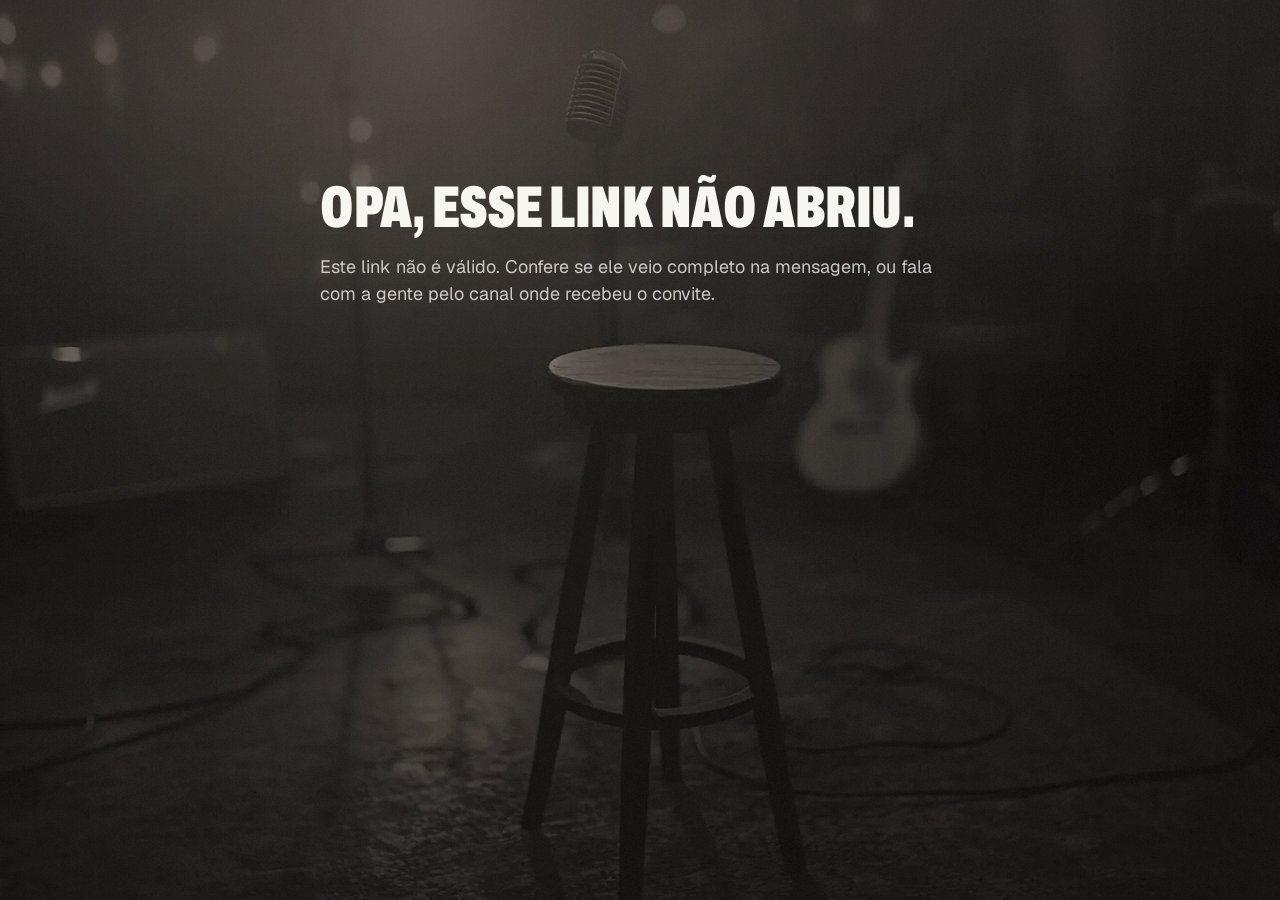
==== index.html @ 5ba31c1d "fix: folga da ultima bolha da conversa" ====
<!DOCTYPE html>
<html lang="pt-BR">
<head>
<meta charset="utf-8">
<meta name="viewport" content="width=device-width,initial-scale=1,viewport-fit=cover">
<meta name="color-scheme" content="dark">
<meta name="robots" content="noindex,nofollow">
<title>eshows · uma ferramenta nova para artistas</title>
<meta name="description" content="Estamos construindo uma ferramenta nova para artistas. E queremos que você faça parte dessa construção. Em uns 6 minutos, você conta o que faz diferença de verdade e vê o que está sendo construído.">
<meta property="og:title" content="eshows · uma ferramenta nova para artistas, construída com você">
<meta property="og:description" content="Em uns 6 minutos, você conta o que faz diferença de verdade. No final, a gente mostra o que está sendo construído.">
<meta property="og:image" content="https://octaviobcosta.github.io/clube-eshows/assets/og.jpg">
<meta property="og:type" content="website">
<link rel="icon" href="assets/eshows-icon.svg" type="image/svg+xml">
<link rel="preload" href="assets/fonts/archivo-900c.woff2" as="font" type="font/woff2" crossorigin>
<link rel="preload" href="assets/fonts/geist-var.woff2" as="font" type="font/woff2" crossorigin>
<link rel="stylesheet" href="css/setlist.css?v=20260902m">
</head>
<body class="ed">
<!--
DIREÇÃO · Setlist colada no chão do palco · sorteio impeccable seed cf518853 (scope direction, mode persuade), índice 4 da lista de 7 mundos
MUNDO: folha impressa clara (a conversa) presa com fita gaffer laranja sobre o palco escuro de um bar antes do show (a revelação). Papel, fita, marcador, carimbo. Zero degradê de cor.
PRIMEIRA DOBRA: palco de bar ao fundo, título em condensada gigante, o combinado, a folha "Set de hoje" com os cinco itens da noite e o botão de fita "Começar".
CAMINHO: cada fase é uma folha nova que cai no chão. A mini-setlist é o progresso: itens riscados a marcador, o atual com "você tá aqui".
INTERAÇÃO-ASSINATURA: escolher uma opção desenha um círculo de marcador ao redor dela. O preço chega como carimbo.
RISCO: kitsch de letra de mão. Disciplina: a folha é impressa, o manuscrito aparece no máximo quatro vezes na página.
-->
<a class="skip" href="#main">Pular pro conteúdo</a>
<main id="main">

  <section class="fase loading" id="fase-loading" aria-label="Carregando">Abrindo o seu convite…</section>

  <section class="fase on-floor" id="fase-invalid" hidden>
    <div class="wrap" style="padding:20vh 0 4rem;max-width:640px">
      <h1 class="ph ph--sect">Opa, esse link não abriu.</h1>
      <p class="body" id="invalid-msg" style="margin-top:1.2rem">Este link não é válido. Confere se ele veio completo na mensagem, ou fala com a gente pelo canal onde recebeu o convite.</p>
    </div>
  </section>

  <!-- ═══ Fase 1 · Intro ═══ -->
  <section class="fase on-floor" id="fase-intro" hidden>
    <img class="intro__brand" src="assets/eshows-logo-white-480.png?v=20260902m" alt="eshows" width="480" height="141">
    <div class="wrap intro">
      <div class="intro__text">
        <h1 class="ph ph--hero" id="intro-title">Estamos construindo uma ferramenta nova para artistas. <span class="ink-tape">E queremos que você faça parte dessa construção.</span></h1>
        <p class="body">Em uns 6 minutos, você conta o que faz diferença de verdade. No final, a gente mostra o que está sendo construído.</p>
        <div class="combinado">
          <p class="ph ph--small">Antes de começar, um combinado.</p>
          <ul class="combinado__list">
            <li>Responder não muda em nada sua conta, suas propostas nem sua posição na eshows.</li>
            <li>Isto não é uma venda. Você vai ver uma proposta em estudo e um preço. Responda o que você pensa de verdade.</li>
            <li>Isto é um produto novo, somado ao que a eshows já faz. Seus shows atuais pela plataforma continuam sem nenhuma mudança.</li>
          </ul>
          <p class="fine">Suas respostas são analisadas em conjunto, sob responsabilidade da eshows. Podemos cruzar com o histórico da sua conta na plataforma. Você pode pedir acesso ou remoção a qualquer momento. <a href="privacidade.html" target="_blank" rel="noreferrer">Aviso de privacidade completo</a>.</p>
        </div>
      </div>
      <div class="sheet" id="intro-sheet">
        <span class="tape tape--tl" aria-hidden="true"></span><span class="tape tape--tr" aria-hidden="true"></span>
        <div class="sheet__head"><span class="pk">setlist · <span id="intro-date">hoje</span></span><span class="pk num">6 min</span></div>
        <p class="ph ph--sheet">Set de hoje</p>
        <ol class="setl" aria-label="As cinco partes desta conversa">
          <li class="is-now"><span class="n">1</span><span class="t">Um combinado rápido</span></li>
          <li><span class="n">2</span><span class="t">Como funciona hoje</span></li>
          <li><span class="n">3</span><span class="t">O que a eshows está construindo</span></li>
          <li><span class="n">4</span><span class="t">O preço, e o que você acha</span></li>
          <li><span class="n">5</span><span class="t">Seu próximo passo</span></li>
        </ol>
        <div class="intro__cta"><button class="cta" id="start" type="button">Começar agora</button><span class="hand" aria-hidden="true">uns 6 min</span></div>
        <p class="fine" style="margin-top:1.2rem">Perguntas opcionais podem ser puladas. Você para quando quiser.</p>
      </div>
    </div>
  </section>

  <!-- ═══ Fases 2 e 4 · uma pergunta por folha ═══ -->
  <section class="fase" id="fase-parte" hidden>
    <aside class="side on-floor" aria-label="Onde você está no set">
      <img class="side__brand" src="assets/eshows-logo-white-480.png?v=20260902m" alt="eshows" width="480" height="141">
      <span class="pk">set de hoje</span>
      <ol class="setl" id="side-setl">
        <li><span class="n">1</span><span class="t">Um combinado rápido</span></li>
        <li><span class="n">2</span><span class="t">Como funciona hoje</span></li>
        <li><span class="n">3</span><span class="t">O que a eshows está construindo</span></li>
        <li><span class="n">4</span><span class="t">O preço, e o que você acha</span></li>
        <li><span class="n">5</span><span class="t">Seu próximo passo</span></li>
      </ol>
    </aside>
    <div class="mtop" id="mtop" aria-hidden="true"><i></i><i></i><i></i><i></i><i></i><b id="mtop-label"></b></div>
    <div class="parte">
      <div class="sheet" id="folha" aria-live="polite"></div>
      <div id="reveal" class="on-floor" hidden></div>
    </div>
  </section>

  <!-- ═══ Fase 3 · O que a eshows está construindo (mostrar, não dizer) ═══ -->
  <section class="fase on-floor conceito" id="fase-conceito" hidden>
    <div class="rev-lights" id="rev-lights" aria-hidden="true"></div>

    <!-- 1 · A conversa: hoje × com o escritório (varredura pelo scroll) -->
    <div class="rev rev--conv" id="rev-conv">
      <div class="compare" id="compare">
        <div class="wrap compare__grid">
          <div class="compare__text">
            <h2 class="ph ph--sect" id="conceito-title">Você conhece essa conversa.</h2>
            <div class="caps" id="caps">
              <p class="cap cap--before" id="cap-before"><span class="cap__tag">Hoje</span><span>Orçamento por áudio às onze da noite. E a data parada.</span></p>
              <p class="cap cap--after" id="cap-after"><span class="cap__tag cap__tag--on">Com o escritório</span><span>Link, proposta, contrato e sinal. Quem atende, negocia e fecha continua sendo você.</span></p>
            </div>
            <p class="compare__after" id="compare-after"><span class="ph ph--sect">Nunca teve uma terceira opção.</span> <span class="ph ph--sect ink-tape">A eshows está construindo a terceira.</span></p>
          </div>
          <div class="compare__phone">
            <div class="phone" id="conv-phone" role="group" aria-label="A mesma conversa, hoje e com o escritório">
              <div class="phone__screen">
                <div class="panel panel--before" id="panel-before" aria-label="Como é hoje">
                  <header class="wa"><i class="wa__back" aria-hidden="true"></i><span class="wa__avatar" aria-hidden="true">B</span><span class="wa__who"><b>Bia</b><small>online</small></span></header>
                  <div class="chat" id="chat-view"><ol class="chat__in" id="chat">
                    <li class="b in"><span>Oi! Vocês tocam em casamento? Quanto fica pra dia 17 de outubro?</span><time>22:48</time></li>
                    <li class="b out b--audio"><span class="audio" aria-label="Áudio de 47 segundos"><i class="play"></i><i class="bars"><b></b><b></b><b></b><b></b><b></b><b></b><b></b><b></b><b></b><b></b><b></b><b></b><b></b><b></b></i><em>0:47</em></span><time>23:12</time></li>
                    <li class="b in"><span>Tem algum vídeo pra eu mostrar pra noiva?</span><time>23:15</time></li>
                    <li class="b out b--file"><span class="file"><i class="doc"></i><span><b>Release_final_v3.pdf</b><small>14 MB · PDF</small></span></span><time>23:31</time></li>
                    <li class="b out"><span>e o link do youtube: youtu.be/x7Qk…</span><time>23:32</time></li>
                    <li class="b in"><span>Vou ver com ela e te aviso.</span><time>23:40</time></li>
                    <li class="sep"><span>5 dias depois</span></li>
                    <li class="b out"><span>Oi! Conseguiram ver? A data ainda tá livre</span><time>19:02 <i class="tick" aria-label="enviado, não lido"></i></time></li>
                  </ol></div>
                  <div class="wa__composer" aria-hidden="true"><span>Mensagem</span><i class="wa__mic"></i></div>
                </div>
                <div class="panel panel--after" id="panel-after" aria-label="Com o escritório">
                  <header class="esc"><img class="esc__logo" src="assets/eshows-icon.svg" alt="" width="24" height="24"><span class="esc__who"><b>Marina Vale</b><small>seu escritório</small></span><span class="esc__tag">Com o escritório</span></header>
                  <ol class="feed" id="feed">
                    <li class="fcard"><span class="fcard__k">Link do EPK enviado</span><div class="epk"><img src="assets/shots/epk.webp" alt="" loading="lazy" width="420" height="900"><div><b>Marina Vale</b><small>voz e violão · 148 shows · 4,9</small></div></div><small class="fcard__s">Bia abriu o link há 2 min</small></li>
                    <li class="fcard"><span class="fcard__k">Proposta enviada</span><div class="fcard__row"><b>Casamento Bia &amp; Tom</b><span class="chip chip--wait">aguardando</span></div><small class="fcard__s">17 out · R$ 5.200 · na faixa que você aprovou</small></li>
                    <li class="fcard"><span class="fcard__k">Contrato assinado pelas duas partes</span><div class="fcard__row"><b>No celular, em 3 minutos</b><span class="chip chip--ok">assinado</span></div><small class="fcard__s">03 set, 21:14</small></li>
                    <li class="fcard"><span class="fcard__k">Sinal em custódia</span><div class="fcard__row"><b class="num">R$ 1.560</b><span class="chip chip--ok">guardado</span></div><small class="fcard__s">libera com o show feito</small></li>
                  </ol>
                </div>
                <div class="wipe" id="wipe" aria-hidden="true"><span class="wipe__label">com o escritório</span></div>
              </div>
            </div>
          </div>
        </div>
        <p class="rev__hint" aria-hidden="true">Rola pra ver</p>
      </div>
    </div>

    <div class="rev rev--tour" id="rev-tour">
      <div class="wrap tour__head">
        <h3 class="ph ph--hero">A estrutura de quem vive de música.</h3>
        <p class="body">Seis ferramentas, um escritório. Clientes, contratos, pagamentos e os números da carreira em um lugar só. A ordem de lançamento vai ser definida pelas respostas desta pesquisa.</p>
      </div>
      <div class="tour" id="tour">
        <div class="tour__stage" id="tour-stage">
          <figure class="mock mock--phone tour__phone" style="margin:0">
            <video id="tour-video" muted loop playsinline preload="none" poster="assets/shots/epk.webp" aria-label="Tela da ferramenta"></video>
          </figure>
          <p class="tour__counter num" id="tour-counter">CH 1 / 6</p>
        </div>
        <ol class="tour__steps" id="tour-steps">
          <li class="tour__step is-on" data-shot="epk"><span class="ch">CH 1</span><h4 class="t">Perfil e marca</h4><p class="d">Seu EPK numa página: fotos, vídeos, release e repertório. Manda o link, não o PDF.</p></li>
          <li class="tour__step" data-shot="crm"><span class="ch">CH 2</span><h4 class="t">Clientes</h4><p class="d">Quem pediu preço, o que foi conversado, quanto você cobrou, quando voltar a falar.</p></li>
          <li class="tour__step" data-shot="ia"><span class="ch">CH 3</span><h4 class="t">Inteligência</h4><p class="d">Preço sugerido por tipo de evento, casas compatíveis, melhor hora de oferecer data livre.</p></li>
          <li class="tour__step" data-shot="contrato"><span class="ch">CH 4</span><h4 class="t">Contrato e pagamento</h4><p class="d">Contrato assinado no celular, sinal em custódia liberado depois do show.</p></li>
          <li class="tour__step" data-shot="numeros"><span class="ch">CH 5</span><h4 class="t">Números</h4><p class="d">Faturamento do mês, shows tocados, taxa de fechamento, previsão.</p></li>
          <li class="tour__step" data-shot="growth"><span class="ch">CH 6</span><h4 class="t">Alcance</h4><p class="d">Campanhas pra quem já contratou você. Agenda nova chega primeiro a eles.</p></li>
        </ol>
      </div>
      <!-- Sem GSAP: carrossel no celular, lista + janela no desktop -->
      <div class="wrap fallback">
        <div class="showcase" id="showcase">
          <ul class="inlist showcase__list" id="inlist" aria-label="As seis ferramentas">
            <li data-shot="epk" class="is-on"><span class="ch">CH 1</span><span><span class="t">Perfil e marca</span><span class="d">Seu EPK numa página: fotos, vídeos, release e repertório. Manda o link, não o PDF.</span></span></li>
            <li data-shot="crm"><span class="ch">CH 2</span><span><span class="t">Clientes</span><span class="d">Quem pediu preço, o que foi conversado, quanto você cobrou, quando voltar a falar.</span></span></li>
            <li data-shot="ia"><span class="ch">CH 3</span><span><span class="t">Inteligência</span><span class="d">Preço sugerido por tipo de evento, casas compatíveis, melhor hora de oferecer data livre.</span></span></li>
            <li data-shot="contrato"><span class="ch">CH 4</span><span><span class="t">Contrato e pagamento</span><span class="d">Contrato assinado no celular, sinal em custódia liberado depois do show.</span></span></li>
            <li data-shot="numeros"><span class="ch">CH 5</span><span><span class="t">Números</span><span class="d">Faturamento do mês, shows tocados, taxa de fechamento, previsão.</span></span></li>
            <li data-shot="growth"><span class="ch">CH 6</span><span><span class="t">Alcance</span><span class="d">Campanhas pra quem já contratou você. Agenda nova chega primeiro a eles.</span></span></li>
          </ul>
          <div class="showcase__stage">
            <figure class="mock mock--phone" id="mock" style="margin:0">
              <div class="mock__bar" aria-hidden="true"><i></i><i></i><i></i></div>
              <video id="mock-video" muted loop playsinline preload="none" poster="assets/shots/epk.webp" aria-label="Tela da ferramenta"></video>
              <button class="mock__zoom" id="zoom" type="button">Ampliar</button>
            </figure>
          </div>
        </div>
        <div class="carousel" id="carousel" hidden aria-label="As seis ferramentas"></div>
      </div>
    </div>

    <!-- 3 · As regras da casa: uma folha -->
    <div class="rev rev--regras" id="rev-regras">
      <div class="wrap">
        <div class="sheet sheet--l regras" id="regras">
          <span class="tape tape--tl" aria-hidden="true"></span><span class="tape tape--tr" aria-hidden="true"></span>
          <div class="sheet__head"><span class="pk">regras da casa</span></div>
          <p class="ph ph--sheet">Sua carreira, do seu jeito.</p>
          <ol class="setl regras__list">
            <li><span class="n">1</span><span class="t">Você define o preço</span></li>
            <li><span class="n">2</span><span class="t">Você escolhe o evento</span></li>
            <li><span class="n">3</span><span class="t">Você fala com o cliente</span></li>
            <li><span class="n">4</span><span class="t">O que você fechar é seu</span></li>
          </ol>
          <p class="ph ph--sheet regras__pledge">A gente monta a estrutura. <span class="ink-tape">Você fecha.</span></p>
          <!-- Caixa normal de propósito: em caixa alta o par "Agente" / "A gente" perde a distinção que carrega a frase. -->
          <p class="pledge regras__p"><b>Agente</b> traz e <span class="strike">leva um pedaço<svg class="strike__svg" viewBox="0 0 100 10" preserveAspectRatio="none" aria-hidden="true"><path d="M2,6 C20,3 40,8 60,5 S90,4 98,6" pathLength="1"/></svg></span>.</p>
          <p class="pledge regras__p"><b>A gente</b> monta e <span class="hl-anim">não leva nada</span>.</p>
        </div>
      </div>
    </div>

    <!-- 4 · Planos -->
    <div class="rev rev--planos" id="rev-planos">
      <div class="wrap">
        <h2 class="ph ph--sect">Os dois planos, lado a lado.</h2>
        <p class="body" style="margin-top:.8rem">Os dois planos têm o escritório completo. A diferença do Assistido é gente da eshows dentro da sua operação.</p>
        <div class="plans" id="plans">
          <article class="plan plan--solo" tabindex="0" data-plan="solo">
            <span class="tape tape--tl tape--dark" aria-hidden="true"></span>
            <h3 class="plan__name">Solo</h3>
            <p class="plan__tag">Operação própria.</p>
            <ul class="plan__list">
              <li><span>As seis ferramentas do escritório</span></li>
              <li><span>Implantação: você monta, no seu ritmo</span></li>
              <li><span>Campanhas de divulgação: você cria e roda</span></li>
              <li><span>Contatos: os que suas campanhas gerarem</span></li>
              <li><span>Suporte: canal de ajuda da eshows</span></li>
              <li class="no"><span>Prestação de contas das campanhas</span></li>
              <li class="no"><span>Revisão de rota com a eshows</span></li>
            </ul>
          </article>
          <article class="plan plan--assist" tabindex="0" data-plan="assist">
            <span class="tape tape--tl" aria-hidden="true"></span><span class="tape tape--tr" aria-hidden="true"></span>
            <h3 class="plan__name">Assistido</h3>
            <p class="plan__tag">Implantação e campanhas com a eshows dentro da sua operação.</p>
            <p class="plan__slots">30 vagas na primeira turma</p>
            <ul class="plan__list">
              <li><span>As seis ferramentas do escritório</span></li>
              <li><span>Implantação feita junto com a eshows</span></li>
              <li><span><span class="hl">Campanhas gerenciadas pela eshows</span>, com um fundo de mídia mirando corporativo e evento social</span></li>
              <li><span>Contatos qualificados entregues no seu escritório a cada ciclo</span></li>
              <li><span>Prestação de contas: custo, alcance e resultado de cada ciclo, abertos pra você</span></li>
              <li><span>Suporte com prioridade, com quem acompanha sua operação de perto</span></li>
              <li><span>Revisão de rota: você e a eshows revisam os números e ajustam juntos</span></li>
            </ul>
            <span class="hand" aria-hidden="true">Não é pra todo mundo. Mas pode ser pra você.</span>
          </article>
        </div>
        <p class="fine" style="margin-top:1.4rem;max-width:62ch">Contato qualificado: pessoa ou empresa identificada, com necessidade real, que aceita conversar dentro de uma faixa de preço aprovada por você. Não é show garantido.</p>
        <p class="fine" style="margin-top:.5rem;max-width:62ch">Valores em estudo para o lançamento. O que está firmado: mensalidade fixa, sem percentual sobre o cachê, sem volume garantido de shows.</p>
      </div>
    </div>

    <!-- 5 · Perguntas honestas + continuar -->
    <div class="rev rev--faq" id="rev-faq">
      <div class="wrap">
        <h2 class="ph ph--sect">Perguntas honestas.</h2>
        <div class="faq" style="margin-top:1rem">
          <details><summary>A eshows vai me arrumar shows?</summary><p>Não é essa a promessa. O escritório existe para você conseguir e administrar seus próprios shows. As campanhas gerenciadas do Assistido trazem contatos para o seu escritório, mas quem atende, negocia e fecha é você.</p></details>
          <details><summary>A eshows fica com parte do cachê?</summary><p>Não. A cobrança é uma mensalidade fixa. Sem percentual, sem taxa por show.</p></details>
          <details><summary>E os meus shows de bares e restaurantes?</summary><p>Continuam exatamente como são hoje. O escritório é um produto novo, somado ao que a eshows já faz: nada muda nos shows que você fecha pela plataforma nem no app gratuito.</p></details>
          <details><summary>As seis ferramentas ficam prontas no lançamento?</summary><p>A lista do primeiro dia sai desta pesquisa: o que a base mais precisa entra primeiro. Quem está na primeira turma recebe essa lista antes de pagar qualquer coisa.</p></details>
          <details><summary>A eshows vira meu empresário?</summary><p>Não. Quem tem empresário, agente ou escritório segue com eles numa boa. A proposta é dar estrutura e controle a você, sem substituir ninguém.</p></details>
        </div>
        <div class="sheet sheet--l rev__cta">
          <span class="tape tape--tl" aria-hidden="true"></span>
          <p class="ph ph--sheet">Agora, a sua parte.</p>
          <p class="body" style="margin-top:.6rem">Faltam 7 perguntas. Aí vem o preço, e o que você acha dele.</p>
          <div class="intro__cta"><button class="cta" id="to-parte2" type="button">Continuar</button></div>
        </div>
      </div>
    </div>
  </section>

  <!-- ═══ Fase 5 · Seu próximo passo ═══ -->
  <section class="fase bis" id="fase-bis" hidden>
    <div class="wrap" style="padding:clamp(3rem,10vh,7rem) 0 5rem">
      <div class="sheet" id="bis-sheet">
        <span class="tape tape--tl" aria-hidden="true"></span><span class="tape tape--tr" aria-hidden="true"></span>
        <div id="bis-form">
          <h2 class="ph ph--sheet">Entra na primeira turma.</h2>
          <p class="body" style="margin-top:.8rem">Sem compromisso e sem pagamento agora. A gente está chamando 30 artistas para construir isso junto. Deixa seu WhatsApp e escolhe como prefere seguir.</p>
          <form class="form" id="contact-form" novalidate>
            <div class="field"><label for="c-name">Nome do projeto</label><input class="input" id="c-name" name="name" type="text" maxlength="120" autocomplete="name" required></div>
            <div class="field"><label for="c-wa">Seu WhatsApp</label><input class="input" id="c-wa" name="whatsapp" type="tel" inputmode="tel" autocomplete="tel" placeholder="(31) 9 9999-9999" maxlength="20" required></div>
            <ul class="opts" role="radiogroup" aria-label="Como prefere seguir" id="c-purpose">
              <li role="radio" tabindex="0" aria-checked="true" data-value="meeting">Quero uma conversa de 15 minutos como membro fundador</li>
              <li role="radio" tabindex="0" aria-checked="false" data-value="updates">Só me avisa quando lançar</li>
            </ul>
            <label class="check"><input type="checkbox" id="c-privacy" required><span>Li o <a href="privacidade.html" target="_blank" rel="noreferrer">aviso de privacidade</a>. Meu contato fica separado das respostas.</span></label>
            <p class="err" id="c-err" hidden></p>
            <div class="nav" style="border-top:0;padding-top:0"><span class="fine">Entrar na lista não muda sua conta e não garante acesso.</span><button class="cta" type="submit" id="c-send">Entrar na lista</button></div>
          </form>
        </div>
        <div id="bis-done" hidden>
          <h2 class="ph ph--sheet">Fechado.</h2>
          <p class="body" style="margin-top:.8rem" id="bis-done-msg">A gente te chama pelo WhatsApp pra marcar a conversa. Obrigado por fazer parte dessa construção.</p>
          <span class="hand" style="display:block;margin-top:1rem" aria-hidden="true">a gente te chama</span>
        </div>
      </div>
    </div>
  </section>

  <!-- ═══ Saída (portões) ═══ -->
  <section class="fase saida" id="fase-saida" hidden>
    <div class="wrap" style="padding:clamp(3rem,10vh,7rem) 0 5rem">
      <div class="sheet sheet--r" id="saida-sheet">
        <span class="tape tape--tl" aria-hidden="true"></span>
        <div id="saida-form">
          <h2 class="ph ph--sheet">Obrigado pelas respostas.</h2>
          <p class="body" style="margin-top:.8rem">Elas vão ser usadas para decidir o que construir primeiro. Nada muda na sua conta eshows.</p>
          <p class="q q--sm" id="saida-q" style="margin-top:1.4rem"></p>
          <textarea class="input" id="saida-text" maxlength="300" placeholder="Opcional. Uma frase já ajuda." aria-labelledby="saida-q"></textarea>
          <div class="nav"><span></span><button class="cta cta--ghost" type="button" id="saida-send">Enviar e sair</button></div>
        </div>
        <div id="saida-done" hidden>
          <h2 class="ph ph--sheet">Valeu.</h2>
          <p class="body" style="margin-top:.8rem">Pode fechar a página. Se mudar de ideia, o link continua valendo.</p>
        </div>
      </div>
    </div>
  </section>
</main>

<dialog class="lightbox" id="lightbox" aria-label="Tela ampliada">
  <button class="close" id="lightbox-close" type="button">Fechar</button>
  <figure class="mock" style="margin:0"><div class="mock__bar" aria-hidden="true"><i></i><i></i><i></i></div><video id="lightbox-video" muted loop playsinline controls></video></figure>
</dialog>

<script src="js/api.js?v=20260902m"></script>
<script src="js/questions.js?v=20260902m"></script>
<script src="js/runner.js?v=20260902m"></script>
<script src="js/phases.js?v=20260902m"></script>
<script src="js/app.js?v=20260902m" defer></script>
<script>(function(){function add(src,cb){var t=document.createElement("script");t.src=src;if(cb)t.onload=cb;document.head.appendChild(t)}add("vendor/gsap.min.js",function(){add("vendor/ScrollTrigger.min.js");add("vendor/SplitText.min.js")})})();</script>
</body>
</html>
---- css/setlist.css ----
/* ═══════════════════════════════════════════════════════════════════════
   Escritório Digital · LP de pesquisa e revelação · design system "Setlist"
   Mundo: uma folha impressa colada com fita gaffer no chão do palco.
   Papel claro (a conversa) sobre chão escuro (o palco). Zero degradê de cor.
   Fontes: Archivo (display, condensada), Geist (corpo), Just Another Hand (marcador, ≤4 usos).
   ═══════════════════════════════════════════════════════════════════════ */

/* ── fontes locais (preload no HTML) ────────────────────────────────────── */
@font-face{font-family:'Archivo';font-style:normal;font-weight:900;font-stretch:64%;font-display:swap;src:url("../assets/fonts/archivo-900c.woff2") format("woff2");unicode-range:U+0000-00FF,U+0131,U+0152-0153,U+02BB-02BC,U+02C6,U+02DA,U+02DC,U+2000-206F,U+20AC,U+2190-2193,U+2212}
@font-face{font-family:'Archivo';font-style:normal;font-weight:900;font-stretch:64%;font-display:swap;src:url("../assets/fonts/archivo-latin-ext-900-64.woff2") format("woff2");unicode-range:U+0100-02BA,U+02BD-02C5,U+02C7-02CC,U+02CE-02D7,U+02DD-02FF,U+1E00-1E9F,U+1EF2-1EFF,U+2020,U+20A0-20AB,U+20AD-20C0}
@font-face{font-family:'Geist';font-style:normal;font-weight:400 800;font-display:swap;src:url("../assets/fonts/geist-var.woff2") format("woff2");unicode-range:U+0000-00FF,U+0131,U+0152-0153,U+02BB-02BC,U+02C6,U+02DA,U+02DC,U+2000-206F,U+20AC,U+2190-2193,U+2212}
@font-face{font-family:'Geist';font-style:normal;font-weight:400 800;font-display:swap;src:url("../assets/fonts/geist-latin-ext-400-800.woff2") format("woff2");unicode-range:U+0100-02BA,U+02BD-02C5,U+02C7-02CC,U+02CE-02D7,U+02DD-02FF,U+1E00-1E9F,U+1EF2-1EFF,U+2020,U+20A0-20AB,U+20AD-20C0}
@font-face{font-family:'Just Another Hand';font-style:normal;font-weight:400;font-display:swap;src:url("../assets/fonts/hand-sub.woff2") format("woff2")}

:root{
  --floor:#0F0D0C; --floor2:#1A1614; --floor-hi:#26211E;
  --paper:#F8F6F1; --paper-dim:#E9E5DD; --toner:#141210; --toner-2:#3A342F; --toner-3:#6A635B; --toner-4:#9B948B;
  --tape:#f05a28; --tape-hover:#e35322; --marker:#d63d15; --hl:#fbaf3f;
  --ok:#1a7f55; --danger:#a32a14;
  --hair:rgba(20,18,16,.14); --hair-floor:rgba(248,246,241,.14);
  --on-floor:rgba(248,246,241,.78); --on-floor-dim:rgba(248,246,241,.55);
  --ease:cubic-bezier(.23,1,.32,1); --ease-back:cubic-bezier(.16,1,.3,1);
  --tilt:-1.2deg;
  --side-w:clamp(280px,30vw,380px);
  --r-sheet:.2rem; --r-opt:.5rem;
  --sheet-pad:clamp(1.4rem,3.4vw,2.6rem);
  --font-display:Archivo,"Arial Narrow","Roboto Condensed",sans-serif;
  --font-body:Geist,system-ui,-apple-system,"Segoe UI",sans-serif;
  --font-hand:"Just Another Hand","Permanent Marker",cursive;
}

/* ── reset próprio (a página é standalone) ─────────────────────────────── */
.ed,.ed *,.ed *::before,.ed *::after{box-sizing:border-box}
html{color-scheme:dark;scrollbar-color:#3A332E var(--floor);-webkit-text-size-adjust:100%}
body.ed{margin:0;min-height:100svh;background:var(--floor);color:var(--paper);font-family:var(--font-body);font-size:1rem;line-height:1.5;-webkit-font-smoothing:antialiased;text-rendering:optimizeLegibility;overflow-x:clip}
.ed ::selection{background:var(--hl);color:var(--toner)}
:where(.ed) button,:where(.ed) input,:where(.ed) textarea{font:inherit;color:inherit}
:where(.ed) button{cursor:pointer;border:0;background:none;padding:0}
:where(.ed) img,:where(.ed) video{display:block;max-width:100%}
:where(.ed) p{margin:0}
:where(.ed) ul,:where(.ed) ol{margin:0;padding:0;list-style:none}
.ed :focus-visible{outline:2px solid var(--hl);outline-offset:3px;border-radius:var(--r-sheet)}
.ed .sheet :focus-visible,.ed .plan :focus-visible{outline-color:var(--toner)}
.ed a{color:inherit;text-decoration:underline;text-decoration-thickness:1px;text-underline-offset:.16em}

/* ── o chão ─────────────────────────────────────────────────────────────── */
body.ed::before{content:"";position:fixed;inset:0;z-index:-2;
  background:linear-gradient(180deg,rgba(38,33,30,.55) 0%,rgba(15,13,12,0) 42%,rgba(15,13,12,.55) 100%),
             url("../assets/floor/palco.webp") center/cover no-repeat,var(--floor);
  transition:filter .6s var(--ease)}
body.ed::after{content:"";position:fixed;inset:0;z-index:-1;pointer-events:none;
  background:url("../assets/grain.png") 0 0/128px 128px repeat;opacity:.09;mix-blend-mode:screen}
body.ed.lights-down::before{filter:brightness(.55) saturate(.8)}
@media (max-width:760px){body.ed::before{background-image:linear-gradient(180deg,rgba(38,33,30,.55),rgba(15,13,12,0) 42%,rgba(15,13,12,.55)),url("../assets/floor/palco-mobile.webp")}}

/* ── tipografia ─────────────────────────────────────────────────────────── */
.ph{font-family:var(--font-display);font-stretch:64%;font-weight:900;text-transform:uppercase;line-height:.92;letter-spacing:-.005em;text-wrap:balance;margin:0}
.ph--hero{font-size:clamp(2.6rem,5.2vw,4.6rem)}
.ph--sect{font-size:clamp(2.2rem,4.6vw,3.8rem)}
.ph--sheet{font-size:clamp(2rem,3.6vw,3rem)}
.ph .ink-tape,.ph.ink-tape{color:var(--tape)}
.pk{font-family:var(--font-body);font-weight:600;font-size:.78rem;letter-spacing:.12em;text-transform:uppercase;color:var(--toner-3)}
.on-floor .pk{color:var(--on-floor-dim)}
.hand{font-family:var(--font-hand);font-weight:400;text-transform:none;letter-spacing:0;line-height:1;font-size:1.6em;color:var(--marker)}
.hl{background:linear-gradient(transparent 14%,var(--hl) 14%,var(--hl) 86%,transparent 86%);padding:0 .12em;box-decoration-break:clone;-webkit-box-decoration-break:clone;color:var(--toner)}
.body{font-size:clamp(1rem,1.1vw + .5rem,1.125rem);line-height:1.5;color:var(--toner-2);max-width:62ch}
.on-floor .body{color:var(--on-floor)}
.fine{font-size:.85rem;line-height:1.45;color:var(--toner-3)}
.on-floor .fine{color:var(--on-floor-dim)}
.num{font-variant-numeric:tabular-nums}
/* dentro do papel, a tinta volta a ser toner mesmo em seções sobre o chão */
.ed .sheet .pk,.ed .plan .pk,.ed .sheet .plan__slots{color:var(--toner-3)}
.ed .sheet .body,.ed .plan .body{color:var(--toner-2)}
.ed .sheet .fine,.ed .plan .fine{color:var(--toner-3)}
.ed [tabindex="-1"]:focus-visible{outline:none}

/* ── fases ──────────────────────────────────────────────────────────────── */
.fase{min-height:100svh;position:relative}
.fase[hidden]{display:none}
.wrap{width:min(100% - 2*clamp(16px,4vw,48px),1180px);margin-inline:auto}
.on-floor{color:var(--paper)}
.skip{position:absolute;left:-999px;top:0}
.skip:focus{left:1rem;top:1rem;background:var(--paper);color:var(--toner);padding:.5rem .8rem;z-index:50}

/* ── a folha ────────────────────────────────────────────────────────────── */
.sheet{position:relative;background:var(--paper);color:var(--toner);padding:var(--sheet-pad);border-radius:var(--r-sheet);
  box-shadow:0 1.6rem 3rem -1rem rgba(0,0,0,.6),0 .3rem .6rem rgba(0,0,0,.35);
  transform:rotate(var(--tilt));transform-origin:50% 0;
  background-image:url("../assets/paper.png");background-size:128px 128px;background-blend-mode:multiply}
.sheet--flat{--tilt:0deg}
.sheet--r{--tilt:.8deg}
.sheet--l{--tilt:-.8deg}
.sheet__head{display:flex;justify-content:space-between;align-items:baseline;gap:1rem;padding-bottom:.6rem;border-bottom:1px solid var(--hair);margin-bottom:1.2rem}
.tape{position:absolute;height:1.35rem;width:22%;min-width:64px;max-width:150px;background:var(--tape);opacity:.97;pointer-events:none;
  clip-path:polygon(2% 0,98% 6%,100% 92%,97% 100%,3% 96%,0 10%);box-shadow:0 .12rem .25rem rgba(0,0,0,.3)}
.tape--tl{left:6%;top:-.6rem;transform:rotate(-7deg)}
.tape--tr{right:6%;top:-.5rem;transform:rotate(5deg)}
.tape--dark{background:#26221F}

/* ── setlist (progresso) ────────────────────────────────────────────────── */
.setl{margin-top:.6rem}
.setl li{display:grid;grid-template-columns:1.7em minmax(0,1fr);gap:.55em;align-items:baseline;padding:.5em 0;border-bottom:1px solid var(--hair);
  font-family:var(--font-display);font-stretch:64%;font-weight:900;text-transform:uppercase;font-size:clamp(1.15rem,1.4vw + .5rem,1.55rem);line-height:1;position:relative}
.setl li .n{color:var(--toner-4);font-weight:700}
.setl li.is-done{color:var(--toner-4)}
.setl li.is-done .t{text-decoration:line-through;text-decoration-color:var(--marker);text-decoration-thickness:.11em}
.setl li.is-now .t{color:var(--toner)}
.setl li.is-now{padding-right:5.6em}
.setl li.is-now::after{content:"← você tá aqui";position:absolute;right:0;top:50%;transform:translateY(-50%);font-family:var(--font-hand);font-weight:400;text-transform:none;letter-spacing:0;font-size:.82em;color:var(--marker);white-space:nowrap}
@media (max-width:480px){.setl li.is-now{padding-right:0}.setl li.is-now::after{position:static;transform:none;grid-column:2;display:block;margin-top:.3em}}
.side{position:fixed;left:0;top:0;bottom:0;width:var(--side-w);padding:2.4rem 2rem 2rem;border-right:1px solid var(--hair-floor);display:flex;flex-direction:column;gap:1rem}
.side .setl li{color:var(--on-floor-dim);border-bottom-color:var(--hair-floor);font-size:clamp(1rem,1.15vw,1.25rem)}
.side .setl li .n{color:rgba(248,246,241,.4)}
.side .setl li.is-now .t{color:var(--paper)}
.side .setl li.is-now::after{content:"→";left:-1.25em;right:auto;top:50%;transform:translateY(-50%);color:var(--tape);font-size:1em;line-height:1}
.side .setl li.is-done{color:rgba(248,246,241,.35)}
.side .setl li.is-done .t{text-decoration-color:var(--tape)}
.side__brand{height:1.4rem;width:auto;align-self:flex-start;flex:none;object-fit:contain;opacity:.9;margin-bottom:.4rem}
.mtop{display:none}
@media (max-width:960px){
  .side{display:none}
  .mtop{position:sticky;top:0;z-index:20;display:flex;gap:.35rem;align-items:center;padding:calc(.8rem + env(safe-area-inset-top)) 1rem .8rem;background:rgba(15,13,12,.85);backdrop-filter:blur(6px)}
  .mtop i{flex:1;height:4px;background:var(--hair-floor);border-radius:2px;overflow:hidden;position:relative}
  .mtop i::before{content:"";position:absolute;inset:0;background:var(--tape);transform:scaleX(0);transform-origin:left center;transition:transform .3s var(--ease)}
  .mtop i.is-done::before{transform:scaleX(1)}
  .mtop i.is-now::before{transform:scaleX(.5)}
  .mtop b{font-weight:600;font-size:.78rem;letter-spacing:.1em;text-transform:uppercase;color:var(--on-floor);margin-left:.5rem;white-space:nowrap}
}

/* ── perguntas ──────────────────────────────────────────────────────────── */
.q{font-weight:600;font-size:clamp(1.35rem,1.6vw + .7rem,1.75rem);line-height:1.25;letter-spacing:-.01em;margin:0 0 .9rem;text-wrap:balance;color:var(--toner)}
.help{font-size:.95rem;color:var(--toner-3);margin:-.4rem 0 1rem}
.q--sm{font-size:1.25rem}
.opts{display:grid;gap:.55rem}
.opts > li{position:relative;display:flex;align-items:center;gap:.7rem;min-height:52px;padding:.75rem .95rem;border:1.5px solid rgba(20,18,16,.32);border-radius:var(--r-opt);
  font-size:1.05rem;line-height:1.3;color:var(--toner);cursor:pointer;user-select:none;transition:border-color .15s var(--ease),transform .15s var(--ease)}
.opts > li::before{content:"";flex:none;width:1rem;height:1rem;border:1.5px solid rgba(20,18,16,.5);border-radius:50%;background:transparent;transition:background .15s var(--ease)}
.opts--multi > li::before{border-radius:.2rem}
@media (hover:hover){.opts > li:hover{border-color:var(--toner);transform:translateX(2px)}}
.opts > li[aria-checked="true"]{border-color:var(--toner)}
.opts > li[aria-checked="true"]::before{background:var(--toner);border-color:var(--toner)}
.opts--multi > li[aria-checked="true"]::before{background:var(--toner) url("data:image/svg+xml;utf8,<svg xmlns='http://www.w3.org/2000/svg' viewBox='0 0 16 16'><path d='M3 8.5l3 3 7-7' fill='none' stroke='%23F8F6F1' stroke-width='2.2' stroke-linecap='round' stroke-linejoin='round'/></svg>") center/80% no-repeat}
.opts > li[aria-disabled="true"]{opacity:.45;cursor:not-allowed}
.opts--row{grid-template-columns:repeat(auto-fit,minmax(120px,1fr))}
.ring{position:absolute;pointer-events:none;overflow:visible}
.ring path{fill:none;stroke:var(--toner);stroke-width:2.6;stroke-linecap:round;stroke-linejoin:round}
.opts > li[aria-checked="true"]{z-index:1}
.field{display:grid;gap:.4rem;margin-bottom:.9rem}
.field label{font-weight:600;font-size:.95rem;color:var(--toner-2)}
.input{width:100%;min-height:52px;padding:.7rem .95rem;border:1.5px solid rgba(20,18,16,.4);border-radius:var(--r-opt);background:transparent;color:var(--toner);caret-color:var(--toner);font-size:1.05rem;transition:border-color .15s}
.input:focus{border-color:var(--toner);outline:none}
.input::placeholder{color:var(--toner-4)}
.input--money{padding-left:2.6rem}
.input[type=number]{appearance:textfield;-moz-appearance:textfield}
.input[type=number]::-webkit-inner-spin-button,.input[type=number]::-webkit-outer-spin-button{-webkit-appearance:none;margin:0}
.money{position:relative}
.money::before{content:"R$";position:absolute;left:.95rem;top:50%;transform:translateY(-50%);font-weight:600;color:var(--toner-3)}
textarea.input{min-height:6rem;resize:vertical;line-height:1.45}
.dual{display:grid;gap:1.2rem}
.dual__label{font-weight:600;font-size:.95rem;color:var(--toner-3);margin-bottom:.45rem}
.nav{display:flex;justify-content:space-between;align-items:center;gap:1rem;margin-top:1.4rem;padding-top:1rem;border-top:1px solid var(--hair)}
.nav__count{font-size:.85rem;color:var(--toner-3);font-variant-numeric:tabular-nums}
.nav__auto{font-size:.85rem;color:var(--toner-4)}
.link-btn{background:none;border:0;padding:.5rem 0;color:var(--toner-3);font-weight:600;font-size:.95rem;text-decoration:underline;text-underline-offset:.16em;cursor:pointer}
.link-btn:hover{color:var(--toner)}
.err{color:var(--danger);font-size:.85rem;margin-top:.5rem}

/* ── botões: fita gaffer ────────────────────────────────────────────────── */
.cta{display:inline-flex;align-items:center;justify-content:center;min-height:52px;padding:.75rem 1.6rem .7rem;background:var(--tape);color:var(--toner);
  font-family:var(--font-display);font-stretch:66%;font-weight:900;text-transform:uppercase;font-size:clamp(1.25rem,1.2vw + .6rem,1.55rem);letter-spacing:.02em;line-height:1;
  clip-path:polygon(1% 0,99% 4%,100% 94%,98% 100%,2% 97%,0 8%);transform:rotate(-1deg);transition:background .15s var(--ease),transform .15s var(--ease)}
.cta:hover{background:var(--tape-hover);transform:rotate(-1deg) translateY(-1px)}
.cta:active{transform:rotate(-1deg) translateY(1px)}
.cta[disabled]{opacity:.5;cursor:not-allowed}
.cta--ghost{background:transparent;color:var(--toner);border:1.5px solid var(--toner);clip-path:none;transform:none;font-weight:900;font-size:1.1rem;padding:.7rem 1.2rem}
.cta--ghost:hover{background:rgba(20,18,16,.06);transform:none}
.on-floor .cta--ghost{color:var(--paper);border-color:var(--paper)}
.on-floor .cta--ghost:hover{background:rgba(248,246,241,.08)}

/* ── intro ──────────────────────────────────────────────────────────────── */
.intro{display:grid;grid-template-columns:minmax(0,1.1fr) minmax(300px,460px);gap:clamp(2rem,6vw,6rem);align-items:center;min-height:100svh;padding:clamp(3rem,8vh,6rem) 0 3rem}
.intro__brand{position:absolute;top:1.4rem;right:clamp(16px,4vw,48px);height:1.6rem;width:auto;object-fit:contain;opacity:.92}
.intro__text{display:grid;gap:1.4rem;align-content:center}
.ph--small{font-size:clamp(1.4rem,1.6vw + .5rem,1.9rem)}
.combinado{display:grid;gap:.8rem;margin-top:.6rem;padding-top:1.2rem;border-top:1px solid var(--hair-floor);max-width:60ch}
.combinado__list{display:grid;gap:.55rem}
.combinado__list li{position:relative;padding-left:1.4rem;color:var(--on-floor);font-size:.98rem;line-height:1.45}
.combinado__list li::before{content:"";position:absolute;left:0;top:.62em;width:.7rem;height:.16rem;background:var(--tape)}
.combinado .fine{color:var(--on-floor-dim)}
.intro .sheet{max-width:460px}
.intro__cta{display:flex;align-items:center;gap:1rem;margin-top:1.6rem;flex-wrap:wrap}
@media (max-width:860px){
  .intro{grid-template-columns:1fr;gap:1.6rem;padding-top:4.6rem;align-content:start}
  .intro__brand{top:1rem;height:1.4rem}
  .intro .sheet{max-width:none}
  .combinado{margin-top:.2rem}
  .ph--hero{font-size:clamp(2.5rem,11vw,3.6rem)}
}

/* ── área da pergunta ───────────────────────────────────────────────────── */
.parte{min-height:100svh;padding:clamp(1.2rem,4vh,3rem) 0 4rem}
@media (min-width:961px){.parte{padding-left:calc(var(--side-w) + clamp(2rem,4vw,4rem));padding-right:clamp(2rem,4vw,4rem)}}
.parte .sheet{max-width:640px;margin-inline:auto;view-transition-name:sheet}
@media (max-width:960px){.parte{padding-inline:clamp(12px,3.5vw,24px);padding-bottom:1.5rem}.parte .sheet{margin-top:.8rem;min-height:calc(100svh - 6.5rem);display:flex;flex-direction:column}.parte .sheet .nav{margin-top:auto}.parte .sheet[hidden]{display:none}}
.sheet__setl{display:none}
@media (max-width:960px){.sheet__setl{display:block;margin-top:1.6rem;padding-top:1rem;border-top:1px solid var(--hair)}.sheet__setl .setl li{font-size:.95rem;padding:.35em 0}.sheet__setl .setl li.is-now::after{font-size:.9em}}

/* ── bumper ─────────────────────────────────────────────────────────────── */
.bumper{position:fixed;inset:0;z-index:40;display:grid;place-items:center;padding:1.5rem;background:rgba(15,13,12,.72)}
.bumper .sheet{width:min(92vw,520px);animation:drop .45s var(--ease-back) both}
.bumper .ph{font-size:clamp(2.4rem,8vw,4.2rem)}

/* ── revelação: luz de palco ────────────────────────────────────────────── */
.conceito{padding:clamp(4rem,10vh,7rem) 0 5rem;display:grid;gap:clamp(4rem,10vh,8rem)}
.conceito>*{min-width:0}
.showcase{display:grid;grid-template-columns:minmax(0,5fr) minmax(0,7fr);gap:clamp(2rem,5vw,5rem);align-items:start}
.showcase__list{display:grid;align-content:start}
.inlist li{display:grid;grid-template-columns:2.4rem minmax(0,1fr);gap:.8rem;padding:1rem 0;border-bottom:1px solid var(--hair-floor);align-items:baseline;cursor:pointer;transition:border-color .2s}
.inlist li .ch{font-weight:600;font-size:.78rem;letter-spacing:.1em;color:var(--on-floor-dim)}
.inlist li .t{font-family:var(--font-display);font-stretch:64%;font-weight:900;text-transform:uppercase;font-size:clamp(1.4rem,2vw,1.9rem);line-height:1;color:var(--on-floor);transition:color .2s}
.inlist li .d{display:block;color:var(--on-floor-dim);font-size:.95rem;margin-top:.35rem;max-width:44ch}
.inlist li.is-on{border-bottom-color:var(--tape)}
.inlist li.is-on .t{color:var(--tape)}
.showcase__stage{position:sticky;top:8vh;display:grid;justify-items:center;gap:1rem}
.mock{position:relative;width:100%;max-width:820px;background:#1E1A17;border:1px solid var(--hair-floor);border-radius:.7rem;overflow:hidden;box-shadow:0 2rem 4rem -1.2rem rgba(0,0,0,.7),0 .4rem .8rem rgba(0,0,0,.35)}
.mock__bar{height:1.5rem;background:#2A2521;display:flex;gap:.35rem;align-items:center;padding:0 .7rem}
.mock__bar i{width:.55rem;height:.55rem;border-radius:50%;background:#4A423C}
.mock video,.mock img{width:100%;height:auto;aspect-ratio:1280/800;object-fit:cover;background:#0e0b0a}
.mock--phone{max-width:300px;border-radius:2.2rem;border:.32rem solid #2B2622;background:#000}
.mock--phone .mock__bar{display:none}
.mock--phone video,.mock--phone img{aspect-ratio:420/900;border-radius:1.8rem}
.mock__zoom{position:absolute;right:.7rem;bottom:.7rem;background:rgba(15,13,12,.7);color:var(--paper);font-size:.78rem;font-weight:600;padding:.35rem .6rem;border-radius:var(--r-opt);border:1px solid var(--hair-floor)}
@media (max-width:860px){
  .showcase{display:none}
}
.carousel{display:none}
@media (max-width:860px){
  .carousel{display:flex;gap:1rem;width:100%;max-width:100%;overflow-x:auto;overflow-y:hidden;scroll-snap-type:x mandatory;-webkit-overflow-scrolling:touch;padding:.5rem 6vw 1.2rem;scroll-padding:0 6vw;scrollbar-width:none}
  .carousel::-webkit-scrollbar{display:none}
  .slide{flex:0 0 78vw;max-width:340px;scroll-snap-align:center;display:grid;gap:.9rem;align-content:start}
  .slide .mock--phone{max-width:min(62vw,250px);margin-inline:auto}
  .slide .ch{font-weight:600;font-size:.78rem;letter-spacing:.1em;text-transform:uppercase;color:var(--on-floor-dim)}
  .slide .t{font-family:var(--font-display);font-stretch:64%;font-weight:900;text-transform:uppercase;font-size:clamp(1.4rem,2vw,1.9rem);line-height:1;color:var(--paper);margin-top:.2rem}
  .slide .d{color:var(--on-floor-dim);font-size:.95rem;margin-top:.35rem}
  .carousel__hint{font-size:.85rem;color:var(--on-floor-dim);text-align:center;margin-top:-.4rem}
}
dialog.lightbox{border:0;padding:0;background:transparent;max-width:min(96vw,1100px);max-height:96svh}
dialog.lightbox::backdrop{background:rgba(15,13,12,.88)}
dialog.lightbox .mock{max-width:none}
dialog.lightbox .close{position:fixed;top:1rem;right:1rem;background:var(--paper);color:var(--toner);font-weight:700;padding:.5rem .8rem;border-radius:var(--r-opt)}

/* ── narrativa (capitulos da copy original) ─────────────────────────────── */
.chapters{display:grid;gap:clamp(2.4rem,6vh,4rem);max-width:820px}
.chapter{display:grid;gap:.9rem}
.chapter .ph--sect{max-width:18ch}
.chapter .body b{color:var(--paper);font-weight:600}
.chapter ul.lines{display:grid;gap:.4rem;font-family:var(--font-display);font-stretch:64%;font-weight:900;text-transform:uppercase;font-size:clamp(1.4rem,2vw,1.9rem);line-height:1;color:var(--on-floor)}
.chapter ul.lines li::before{content:"";display:inline-block;width:.55em;height:.12em;background:var(--tape);margin-right:.5em;vertical-align:middle}
.pledge{font-size:clamp(1.15rem,1.4vw + .6rem,1.5rem);line-height:1.35;color:var(--paper)}
.pledge b{color:var(--tape);font-weight:700}
.faq{display:grid;gap:.2rem;max-width:760px}
.faq details{border-bottom:1px solid var(--hair-floor);padding:.2rem 0}
.faq summary{cursor:pointer;list-style:none;display:flex;justify-content:space-between;gap:1rem;align-items:baseline;padding:.9rem 0;font-weight:600;font-size:1.05rem;color:var(--paper)}
.faq summary::-webkit-details-marker{display:none}
.faq summary::after{content:"+";font-family:var(--font-display);font-stretch:64%;font-weight:900;font-size:1.5rem;line-height:1;color:var(--tape);flex:none}
.faq details[open] summary::after{content:"–"}
.faq details p{color:var(--on-floor);padding:0 0 1.1rem;max-width:62ch}

/* ── planos ─────────────────────────────────────────────────────────────── */
.plans{display:grid;grid-template-columns:repeat(2,minmax(0,1fr));gap:clamp(1.4rem,3vw,3rem);align-items:start;margin-top:2rem}
.plan{position:relative;background:var(--paper);color:var(--toner);padding:var(--sheet-pad);border-radius:var(--r-sheet);box-shadow:0 1.6rem 3rem -1rem rgba(0,0,0,.6),0 .3rem .6rem rgba(0,0,0,.35);
  background-image:url("../assets/paper.png");background-size:128px;background-blend-mode:multiply;transition:opacity .25s var(--ease),transform .25s var(--ease);cursor:default}
.plan--solo{transform:rotate(-.8deg)}
.plan--assist{transform:rotate(.7deg)}
.plans[data-focus="solo"] .plan--assist,.plans[data-focus="assist"] .plan--solo{opacity:.42}
.plan__name{font-family:var(--font-display);font-stretch:64%;font-weight:900;text-transform:uppercase;font-size:clamp(2.4rem,4vw,3.6rem);line-height:.9;margin:.2rem 0 .3rem}
.plan__tag{font-size:1.05rem;color:var(--toner-2);margin-bottom:1.1rem}
.plan__slots{font-weight:600;font-size:.78rem;letter-spacing:.12em;text-transform:uppercase;color:var(--marker);margin:-.6rem 0 1rem}
.plan__list li{display:flex;gap:.6rem;padding:.5rem 0;border-bottom:1px solid var(--hair);font-size:1rem;line-height:1.4;color:var(--toner)}
.plan__list li::before{content:"";flex:none;width:1.1rem;height:1.1rem;margin-top:.15rem;background:url("data:image/svg+xml;utf8,<svg xmlns='http://www.w3.org/2000/svg' viewBox='0 0 16 16'><path d='M3 8.5l3 3 7-7' fill='none' stroke='%23d63d15' stroke-width='2.2' stroke-linecap='round' stroke-linejoin='round'/></svg>") center/contain no-repeat}
.plan__list li.no{color:var(--toner-4)}
.plan__list li.no::before{background:url("data:image/svg+xml;utf8,<svg xmlns='http://www.w3.org/2000/svg' viewBox='0 0 16 16'><path d='M4 8h8' fill='none' stroke='%239B948B' stroke-width='2' stroke-linecap='round'/></svg>") center/contain no-repeat}
.plan .hand{display:block;margin-top:1.1rem;font-size:1.75rem}
.plan__price{display:flex;flex-direction:column;align-items:flex-start;gap:.9rem;margin:.6rem 0 1rem}
@media (max-width:760px){.plans{grid-template-columns:1fr}.plan--solo,.plan--assist{transform:none}.plans[data-focus] .plan{opacity:1}}

/* ── carimbo ────────────────────────────────────────────────────────────── */
.stamp{display:inline-block;border:.22em solid var(--marker);color:var(--marker);font-family:var(--font-display);font-stretch:66%;font-weight:900;text-transform:uppercase;
  font-size:clamp(2.2rem,3.4vw,3rem);line-height:.95;padding:.25em .5em .2em;border-radius:.2em;transform:rotate(-4deg);mix-blend-mode:multiply;letter-spacing:.01em;font-variant-numeric:tabular-nums;animation:stamp-in .25s var(--ease) both}
.stamp small{display:block;font-size:.4em;letter-spacing:.14em;font-weight:800}
@keyframes stamp-in{from{transform:scale(1.6) rotate(-8deg);opacity:0}to{transform:scale(1) rotate(-4deg);opacity:1}}

/* ── bis / saída ────────────────────────────────────────────────────────── */
.bis .sheet,.saida .sheet{max-width:640px;margin-inline:auto}
.form{display:grid;gap:.9rem;margin-top:1rem}
.check{display:flex;gap:.6rem;align-items:flex-start;font-size:.95rem;color:var(--toner-2);line-height:1.4;cursor:pointer}
.check input{width:1.1rem;height:1.1rem;margin:.15rem 0 0;accent-color:var(--toner)}
.done .setl li .t{text-decoration:line-through;text-decoration-color:var(--marker);text-decoration-thickness:.11em;color:var(--toner-4)}

/* ── movimento ──────────────────────────────────────────────────────────── */
@keyframes drop{from{transform:translateY(-40px) rotate(-6deg)}to{transform:translateY(0) rotate(var(--tilt))}}
@keyframes rise{from{transform:translateY(40px);opacity:0}to{transform:none;opacity:1}}
@keyframes fade{from{opacity:0}to{opacity:1}}
.anim-drop{animation:drop .6s var(--ease-back) both}
.anim-rise{animation:rise .7s var(--ease) both}
.anim-fade{animation:fade .6s var(--ease) both}
.d1{animation-delay:.08s}.d2{animation-delay:.16s}.d3{animation-delay:.24s}.d4{animation-delay:.32s}
::view-transition-old(sheet){animation:vt-out .2s var(--ease) both}
::view-transition-new(sheet){animation:vt-in .26s var(--ease) both}
@keyframes vt-out{to{opacity:0;transform:translateY(-16px)}}
@keyframes vt-in{from{opacity:0;transform:translateY(22px)}}
.loading{min-height:100svh;display:grid;place-items:center;color:var(--on-floor-dim);font-size:.95rem}
@media (prefers-reduced-motion:reduce){
  .ed *,.ed *::before,.ed *::after{animation-duration:.001ms!important;animation-delay:0s!important;transition-duration:.001ms!important}
  ::view-transition-old(sheet),::view-transition-new(sheet){animation:none}
}

/* ── fase 3 · apresentação em capítulos ─────────────────────────────────── */
.conceito{padding:0 0 4rem;display:block;gap:0}
.rev{position:relative;min-height:100svh;display:grid;align-content:center;padding:clamp(3rem,8vh,6rem) 0}
.rev .wrap{display:grid;gap:1.2rem}
.rev,.rev .wrap{grid-template-columns:minmax(0,1fr)} /* a trilha ocupa a largura da tela; o carrossel rola por dentro (sem isso o max-content dos slides alargava a página) */
.rev__lede{max-width:56ch}
.rev-lights{position:fixed;inset:0;z-index:30;background:var(--floor);pointer-events:none;opacity:0}
.rev__hint{position:absolute;left:0;right:0;bottom:1.4rem;text-align:center;font-size:.8rem;letter-spacing:.12em;text-transform:uppercase;color:var(--on-floor-dim)}
.rev__hint::after{content:"";display:block;width:1px;height:2.2rem;margin:.5rem auto 0;background:var(--tape);animation:hint 1.6s var(--ease) infinite}
@keyframes hint{0%{transform:scaleY(0);transform-origin:top}50%{transform:scaleY(1);transform-origin:top}51%{transform-origin:bottom}100%{transform:scaleY(0);transform-origin:bottom}}
.ph--big{font-size:clamp(2.6rem,6.4vw,5.4rem);max-width:14ch}
.rev--terceira .st2{margin-top:.2rem}
.rev--terceira .st3{margin-top:1rem}
.cards{display:grid;grid-template-columns:repeat(2,minmax(0,1fr));gap:clamp(1.2rem,3vw,2.5rem);margin-top:1rem;max-width:980px}
.card{position:relative;background:var(--paper);color:var(--toner);padding:var(--sheet-pad);border-radius:var(--r-sheet);box-shadow:0 1.6rem 3rem -1rem rgba(0,0,0,.6),0 .3rem .6rem rgba(0,0,0,.35);background-image:url("../assets/paper.png");background-size:128px;background-blend-mode:multiply}
.card--a{transform:rotate(-1.4deg)}
.card--b{transform:rotate(1.1deg)}
.card__kicker{font-family:var(--font-display);font-stretch:64%;font-weight:900;text-transform:uppercase;font-size:clamp(2rem,3.4vw,3rem);line-height:.9;color:var(--toner)}
.card--a .card__kicker{text-decoration:line-through;text-decoration-color:var(--marker);text-decoration-thickness:.12em}
.card__text{margin-top:.8rem;font-size:1.05rem;line-height:1.45;color:var(--toner-2)}
@media (max-width:760px){.cards{grid-template-columns:1fr}.card--a,.card--b{transform:none}}
.tour__head{margin-bottom:2rem}
.tour{position:relative;display:grid;grid-template-columns:minmax(0,5fr) minmax(0,7fr);gap:clamp(2rem,6vw,6rem);width:min(100% - 2*clamp(16px,4vw,48px),1180px);margin-inline:auto}
.tour__stage{position:sticky;top:0;height:100svh;display:grid;place-items:center;align-content:center;gap:1rem}
.tour__phone{max-width:min(300px,34vw);transition:opacity .3s var(--ease),transform .3s var(--ease)}
.tour__phone.is-swapping{opacity:.35;transform:translateY(10px)}
.tour__counter{font-weight:600;font-size:.78rem;letter-spacing:.14em;text-transform:uppercase;color:var(--on-floor-dim)}
.tour__steps{display:grid}
.tour__step{min-height:80svh;display:grid;align-content:center;gap:.5rem;opacity:.35;transition:opacity .35s var(--ease)}
.tour__step.is-on{opacity:1}
.tour__step .ch{font-weight:600;font-size:.78rem;letter-spacing:.14em;text-transform:uppercase;color:var(--tape)}
.tour__step .t{font-family:var(--font-display);font-stretch:64%;font-weight:900;text-transform:uppercase;font-size:clamp(2.2rem,4.6vw,3.8rem);line-height:.92;margin:0;color:var(--paper)}
.tour__step .d{color:var(--on-floor);font-size:clamp(1.05rem,1.2vw + .5rem,1.25rem);max-width:40ch}
@media (max-width:860px){
  .tour{grid-template-columns:1fr;gap:0}
  .tour__stage{position:sticky;top:0;height:46svh;padding-top:.6rem;background:var(--floor);z-index:5;box-shadow:0 .8rem 1.2rem -.6rem rgba(0,0,0,.6)}
  .tour__phone{max-width:min(40vw,190px)}
  .tour__step{min-height:54svh;padding:1rem 0 2rem}
  .tour__step .t{font-size:clamp(1.9rem,8vw,2.6rem)}
}
.rev .wrap.fallback{display:none}
html.no-gsap .tour{display:none}
html.no-gsap .rev .wrap.fallback{display:block}
html.no-gsap .showcase{display:grid}
@media (max-width:860px){html.no-gsap .showcase{display:none}html.no-gsap .carousel{display:flex}}
.lines--big li{font-size:clamp(1.8rem,3.4vw,3rem)}
.pledge--big{font-size:clamp(1.5rem,2.2vw + .6rem,2.4rem);line-height:1.3}
.pledge--2{margin-top:.6rem}
.strike{position:relative;display:inline-block}
.strike__svg{position:absolute;left:-2%;right:-2%;top:48%;width:104%;height:.55em;overflow:visible;pointer-events:none}
.strike__svg path{fill:none;stroke:var(--marker);stroke-width:3.2;stroke-linecap:round;vector-effect:non-scaling-stroke;stroke-dasharray:1;stroke-dashoffset:1}
.is-on .strike__svg path{animation:strike .5s var(--ease) .5s forwards}
@keyframes strike{to{stroke-dashoffset:0}}
.hl-anim{background:linear-gradient(transparent 14%,var(--hl) 14%,var(--hl) 86%,transparent 86%) no-repeat 0 0/0% 100%;color:var(--paper);padding:0 .12em;transition:background-size .5s var(--ease) 1.1s,color .3s var(--ease) 1.2s}
.is-on .hl-anim{background-size:100% 100%;color:var(--toner)}
.rev--planos,.rev--faq{min-height:0;padding:clamp(3rem,8vh,6rem) 0}
.rev__cta{max-width:560px;margin-top:2.5rem}
@media (prefers-reduced-motion:reduce){.rev__hint::after{animation:none}.is-on .strike__svg path{animation:none;stroke-dashoffset:0}.hl-anim{transition:none}}

/* ── fase 3 v2 · a conversa (hoje × com o escritório), dentro de um celular ─ */
.rev--conv{min-height:0;height:330svh;padding:0;display:block;align-content:start}
.compare{position:sticky;top:0;height:100svh;display:grid;grid-template-rows:minmax(0,1fr);padding:clamp(1rem,3.5vh,2.4rem) 0 clamp(2.4rem,6vh,3.4rem);overflow:hidden}
.rev .compare__grid{min-height:0;height:100%;grid-template-columns:minmax(0,1fr) auto;align-items:center;column-gap:clamp(2rem,5vw,5.5rem);row-gap:0}
.compare__text{display:grid;gap:clamp(.8rem,2vh,1.4rem);align-content:center;min-height:0}
.compare__text .ph--sect{max-width:14ch}
.caps{display:grid}
.cap{grid-area:1/1;margin:0;display:grid;gap:.3rem;color:var(--on-floor);font-size:1rem;line-height:1.4;max-width:40ch;opacity:0}
.cap__tag{font-weight:600;font-size:.76rem;letter-spacing:.14em;text-transform:uppercase;color:var(--on-floor-dim)}
.cap__tag--on{color:var(--tape)}
.compare__after{display:grid;gap:.15rem;opacity:0;pointer-events:none;margin:0}
.compare__after .ph--sect{font-size:clamp(1.35rem,2.3vw,2rem);display:block;max-width:none}
.compare__phone{min-height:0;height:min(100%,820px);align-self:center;display:flex;justify-content:center}
.phone{position:relative;height:100%;aspect-ratio:9/19.2;width:auto;max-width:100%;background:#000;border:.34rem solid #2B2622;border-radius:2.6rem;box-shadow:0 2.6rem 4.4rem -1.4rem rgba(0,0,0,.8),0 .5rem 1rem rgba(0,0,0,.4)}
.phone::before{content:"";position:absolute;top:.6rem;left:50%;transform:translateX(-50%);width:26%;height:1.25rem;background:#000;border-radius:999px;z-index:3}
.phone__screen{position:absolute;inset:0;border-radius:2.2rem;overflow:hidden;background:#141110}
.panel{position:absolute;inset:0;display:grid;grid-template-rows:auto minmax(0,1fr) auto;min-height:0}
.panel--after{clip-path:inset(0 0 0 100%);background:#0F0D0C}
.wa{display:flex;align-items:center;gap:.55rem;padding:2.3rem .8rem .65rem;background:#1F1A17;border-bottom:1px solid rgba(255,255,255,.06)}
.wa__back{width:.55rem;height:.55rem;border-left:2px solid var(--paper);border-bottom:2px solid var(--paper);transform:rotate(45deg);opacity:.8;flex:none}
.wa__avatar{width:2rem;height:2rem;border-radius:50%;background:#5C4A3F;color:var(--paper);display:grid;place-items:center;font-weight:700;font-size:.9rem;flex:none}
.wa__who b{display:block;font-size:.92rem;color:var(--paper);line-height:1.1}
.wa__who small{font-size:.7rem;color:var(--on-floor-dim)}
.wa__composer{display:flex;align-items:center;gap:.5rem;padding:.5rem .7rem .9rem}
.wa__composer span{flex:1;background:#2B2622;color:var(--on-floor-dim);border-radius:999px;padding:.45rem .85rem;font-size:.82rem}
.wa__mic{width:2rem;height:2rem;border-radius:50%;background:#2F7D5A;flex:none;position:relative}
.wa__mic::before{content:"";position:absolute;left:50%;top:50%;width:.4rem;height:.7rem;border-radius:.3rem;background:var(--paper);transform:translate(-50%,-60%)}
.wa__mic::after{content:"";position:absolute;left:50%;top:50%;width:.7rem;height:.5rem;border:1.5px solid var(--paper);border-top:0;border-radius:0 0 .5rem .5rem;transform:translate(-50%,-10%)}
.esc{display:flex;align-items:center;gap:.55rem;padding:2.3rem .8rem .65rem;background:#0F0D0C;border-bottom:1px solid var(--hair-floor)}
.esc__logo{width:1.5rem;height:1.5rem;flex:none}
.esc__who b{display:block;font-size:.92rem;color:var(--paper);line-height:1.1}
.esc__who small{font-size:.7rem;color:var(--on-floor-dim)}
.esc__tag{margin-left:auto;font-size:.62rem;font-weight:700;letter-spacing:.12em;text-transform:uppercase;color:var(--tape)}
.wipe{position:absolute;top:0;bottom:0;left:100%;width:.55rem;background:var(--tape);transform:translateX(-50%);box-shadow:0 0 0 1px rgba(15,13,12,.5);clip-path:polygon(0 0,100% 1%,95% 100%,5% 99%);z-index:2}
.wipe__label{position:absolute;top:50%;left:50%;transform:translate(-50%,-50%) rotate(-90deg);white-space:nowrap;font-family:var(--font-display);font-stretch:66%;font-weight:900;text-transform:uppercase;font-size:.85rem;letter-spacing:.06em;color:var(--toner);background:var(--tape);padding:.2rem .6rem;clip-path:polygon(2% 0,98% 6%,100% 92%,97% 100%,3% 96%,0 10%)}
.chat{position:relative;overflow:hidden;padding:.7rem .6rem .4rem;min-height:0}
.chat__in{display:grid;gap:.45rem;align-content:start;margin:0;padding:0;list-style:none;will-change:transform}
.wa{position:relative;z-index:1}
.chat .b{position:relative;max-width:84%;padding:.5rem .7rem .45rem;border-radius:.85rem;font-size:.88rem;line-height:1.33;display:grid;gap:.12rem;box-shadow:0 .2rem .5rem rgba(0,0,0,.25)}
.chat .b.in{justify-self:start;background:var(--paper);color:var(--toner);border-bottom-left-radius:.2rem}
.chat .b.out{justify-self:end;background:#2B2622;color:var(--paper);border-bottom-right-radius:.2rem}
.chat .b--file{max-width:96%}
.chat .b time{font-size:.64rem;color:inherit;opacity:.55;justify-self:end;display:flex;gap:.25rem;align-items:center}
.chat .sep{justify-self:center;font-size:.66rem;letter-spacing:.08em;text-transform:uppercase;color:var(--on-floor-dim);padding:.2rem 0}
.tick{display:inline-block;width:.6rem;height:.35rem;border-left:1.5px solid currentColor;border-bottom:1.5px solid currentColor;transform:rotate(-45deg) translateY(-.1rem)}
.audio{display:flex;align-items:center;gap:.5rem;min-width:9.5rem}
.audio .play{width:0;height:0;border-left:.65rem solid var(--paper);border-top:.4rem solid transparent;border-bottom:.4rem solid transparent;flex:none}
.audio .bars{display:flex;gap:2px;align-items:center;height:1.1rem;flex:1}
.audio .bars b{display:block;width:2px;background:var(--paper);opacity:.75;border-radius:1px}
.audio .bars b:nth-child(odd){height:40%}.audio .bars b:nth-child(even){height:90%}.audio .bars b:nth-child(3n){height:65%}.audio .bars b:nth-child(5n){height:100%}
.audio em{font-style:normal;font-size:.7rem;opacity:.7}
.file{display:flex;gap:.55rem;align-items:center}
.file .doc{width:1.5rem;height:1.9rem;border-radius:.2rem;background:var(--paper);position:relative;flex:none}
.file .doc::after{content:"PDF";position:absolute;left:0;right:0;bottom:.15rem;text-align:center;font-size:.5rem;font-weight:800;color:var(--marker)}
.file b{display:block;font-size:.82rem;overflow-wrap:anywhere}
.file small{opacity:.6;font-size:.7rem}
.feed{display:grid;gap:.5rem;align-content:start;overflow:hidden;padding:.7rem .6rem;min-height:0}
.fcard{background:#1F1A17;border:1px solid var(--hair-floor);border-radius:.7rem;padding:.65rem .8rem;display:grid;gap:.3rem;color:var(--paper);box-shadow:0 .4rem 1rem rgba(0,0,0,.35)}
.fcard__k{font-weight:600;font-size:.66rem;letter-spacing:.1em;text-transform:uppercase;color:var(--tape)}
.fcard__row{display:flex;justify-content:space-between;align-items:center;gap:.6rem}
.fcard__row b{font-size:.95rem;font-weight:600}
.fcard__s{color:var(--on-floor-dim);font-size:.78rem}
.chip{font-size:.64rem;font-weight:600;letter-spacing:.04em;padding:.15rem .5rem;border-radius:999px;white-space:nowrap}
.chip--wait{background:rgba(251,175,63,.16);color:var(--hl)}
.chip--ok{background:rgba(76,212,154,.14);color:#4cd49a}
.epk{display:flex;gap:.6rem;align-items:center}
.epk img{width:2.8rem;height:2.8rem;border-radius:.5rem;object-fit:cover;object-position:top}
.epk b{display:block;font-family:var(--font-display);font-stretch:64%;font-weight:900;text-transform:uppercase;font-size:1.15rem;line-height:1}
.epk small{color:var(--on-floor-dim);font-size:.74rem}
@media (max-width:860px){
  .compare{padding-bottom:1.2rem}
  .rev .compare__grid{grid-template-columns:minmax(0,1fr);grid-template-rows:auto minmax(0,1fr) auto auto;row-gap:clamp(.6rem,1.6vh,1rem);align-items:start}
  .compare__text{display:contents}
  .compare__text .ph--sect{order:1;font-size:clamp(1.7rem,6.6vw,2.3rem);max-width:none}
  .compare__phone{order:2;height:100%}
  .caps{order:3}
  .compare__after{order:4}
  .cap{font-size:.9rem;max-width:none}
  .compare__after .ph--sect{font-size:clamp(1.05rem,4.6vw,1.35rem)}
  .phone{border-width:.28rem;border-radius:2.2rem}
  .phone__screen{border-radius:1.9rem}
  .chat .b{font-size:.82rem;max-width:86%}
  .rev--conv .rev__hint{display:none}
}
@media (max-height:700px) and (max-width:860px){.cap{display:none}.rev .compare__grid{grid-template-rows:auto minmax(0,1fr) auto}}
html.no-gsap .rev--conv{height:auto;padding:clamp(3rem,8vh,6rem) 0}
html.no-gsap .compare{position:static;height:auto;overflow:visible;display:block}
html.no-gsap .rev .compare__grid{grid-template-columns:minmax(0,1fr);grid-template-rows:none;height:auto;row-gap:1.4rem}
html.no-gsap .compare__text{display:contents}
html.no-gsap .compare__text .ph--sect{order:1}
html.no-gsap .compare__phone{order:2;height:auto;display:block}
html.no-gsap .caps{order:3;gap:1rem}
html.no-gsap .compare__after{order:4;opacity:1}
html.no-gsap .phone{height:auto;aspect-ratio:auto;width:min(100%,380px);margin-inline:auto}
html.no-gsap .phone__screen{position:static}
html.no-gsap .panel{position:static}
html.no-gsap .panel--after{clip-path:none}
html.no-gsap .chat,html.no-gsap .feed{overflow:visible}
html.no-gsap .chat__in{transform:none}
html.no-gsap .cap{grid-area:auto;opacity:1}
html.no-gsap .wipe,html.no-gsap .rev--conv .rev__hint{display:none}
/* ── regras da casa ─────────────────────────────────────────────────────── */
.regras{max-width:620px}
.regras__list li .t{color:var(--toner)}
.regras__pledge{margin-top:1.6rem}
.regras__p{font-size:clamp(1.1rem,1.2vw + .5rem,1.4rem);line-height:1.35;color:var(--toner-2);margin-top:.6rem}
.regras__p b{color:var(--marker);font-weight:700}
.regras .hl-anim{color:var(--toner-2)}
.regras.is-on .hl-anim{color:var(--toner)}
.regras .strike__svg path{stroke:var(--marker)}
.rev--tour .tour__head .ph--hero{max-width:16ch}
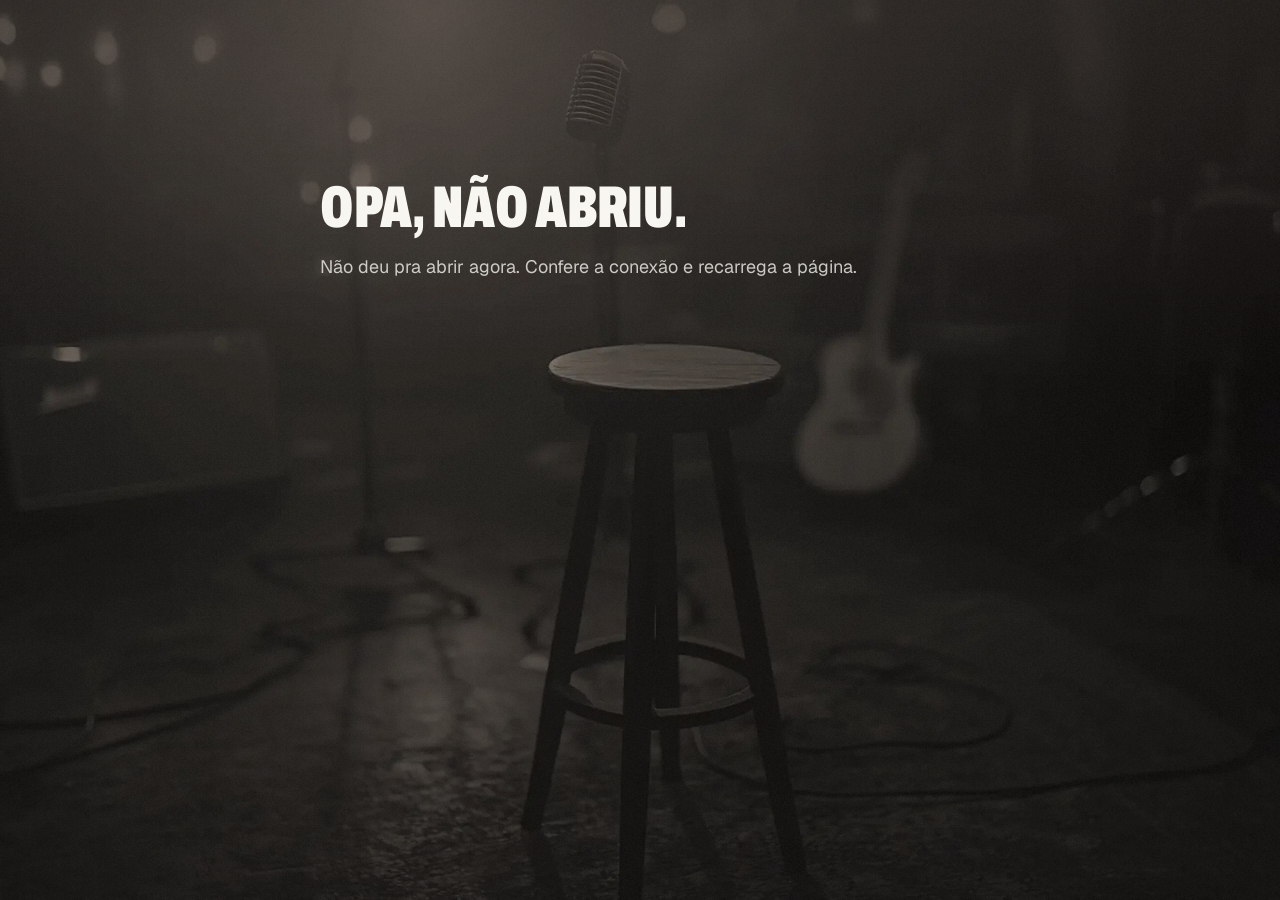
==== commit 66d17872: "publish: modo publico (?v=20260902t)" ====
--- a/index.html
+++ b/index.html
@@ -14,11 +14,11 @@
 <link rel="icon" href="assets/eshows-icon.svg" type="image/svg+xml">
 <link rel="preload" href="assets/fonts/archivo-900c.woff2" as="font" type="font/woff2" crossorigin>
 <link rel="preload" href="assets/fonts/geist-var.woff2" as="font" type="font/woff2" crossorigin>
-<link rel="stylesheet" href="css/setlist.css?v=20260902m">
+<link rel="stylesheet" href="css/setlist.css?v=20260902t">
 </head>
 <body class="ed">
 <!--
-DIREÇÃO · Setlist colada no chão do palco · sorteio impeccable seed cf518853 (scope direction, mode persuade), índice 4 da lista de 7 mundos
+DIREÇÃO · Setlist colada no chão do palco
 MUNDO: folha impressa clara (a conversa) presa com fita gaffer laranja sobre o palco escuro de um bar antes do show (a revelação). Papel, fita, marcador, carimbo. Zero degradê de cor.
 PRIMEIRA DOBRA: palco de bar ao fundo, título em condensada gigante, o combinado, a folha "Set de hoje" com os cinco itens da noite e o botão de fita "Começar".
 CAMINHO: cada fase é uma folha nova que cai no chão. A mini-setlist é o progresso: itens riscados a marcador, o atual com "você tá aqui".
@@ -28,18 +28,18 @@
 <a class="skip" href="#main">Pular pro conteúdo</a>
 <main id="main">
 
-  <section class="fase loading" id="fase-loading" aria-label="Carregando">Abrindo o seu convite…</section>
+  <section class="fase loading" id="fase-loading" aria-label="Carregando">Abrindo…</section>
 
   <section class="fase on-floor" id="fase-invalid" hidden>
     <div class="wrap" style="padding:20vh 0 4rem;max-width:640px">
-      <h1 class="ph ph--sect">Opa, esse link não abriu.</h1>
-      <p class="body" id="invalid-msg" style="margin-top:1.2rem">Este link não é válido. Confere se ele veio completo na mensagem, ou fala com a gente pelo canal onde recebeu o convite.</p>
+      <h1 class="ph ph--sect">Opa, não abriu.</h1>
+      <p class="body" id="invalid-msg" style="margin-top:1.2rem">Não deu pra abrir agora. Confere a conexão e recarrega a página.</p>
     </div>
   </section>
 
   <!-- ═══ Fase 1 · Intro ═══ -->
   <section class="fase on-floor" id="fase-intro" hidden>
-    <img class="intro__brand" src="assets/eshows-logo-white-480.png?v=20260902m" alt="eshows" width="480" height="141">
+    <img class="intro__brand" src="assets/eshows-logo-white-480.png?v=20260902t" alt="eshows" width="480" height="141">
     <div class="wrap intro">
       <div class="intro__text">
         <h1 class="ph ph--hero" id="intro-title">Estamos construindo uma ferramenta nova para artistas. <span class="ink-tape">E queremos que você faça parte dessa construção.</span></h1>
@@ -59,10 +59,10 @@
         <div class="sheet__head"><span class="pk">setlist · <span id="intro-date">hoje</span></span><span class="pk num">6 min</span></div>
         <p class="ph ph--sheet">Set de hoje</p>
         <ol class="setl" aria-label="As cinco partes desta conversa">
-          <li class="is-now"><span class="n">1</span><span class="t">Um combinado rápido</span></li>
+          <li class="is-now"><span class="n">1</span><span class="t">Nosso trato!</span></li>
           <li><span class="n">2</span><span class="t">Como funciona hoje</span></li>
-          <li><span class="n">3</span><span class="t">O que a eshows está construindo</span></li>
-          <li><span class="n">4</span><span class="t">O preço, e o que você acha</span></li>
+          <li><span class="n">3</span><span class="t">O conceito</span></li>
+          <li><span class="n">4</span><span class="t">Sua percepção</span></li>
           <li><span class="n">5</span><span class="t">Seu próximo passo</span></li>
         </ol>
         <div class="intro__cta"><button class="cta" id="start" type="button">Começar agora</button><span class="hand" aria-hidden="true">uns 6 min</span></div>
@@ -74,13 +74,13 @@
   <!-- ═══ Fases 2 e 4 · uma pergunta por folha ═══ -->
   <section class="fase" id="fase-parte" hidden>
     <aside class="side on-floor" aria-label="Onde você está no set">
-      <img class="side__brand" src="assets/eshows-logo-white-480.png?v=20260902m" alt="eshows" width="480" height="141">
+      <img class="side__brand" src="assets/eshows-logo-white-480.png?v=20260902t" alt="eshows" width="480" height="141">
       <span class="pk">set de hoje</span>
       <ol class="setl" id="side-setl">
-        <li><span class="n">1</span><span class="t">Um combinado rápido</span></li>
+        <li><span class="n">1</span><span class="t">Nosso trato!</span></li>
         <li><span class="n">2</span><span class="t">Como funciona hoje</span></li>
-        <li><span class="n">3</span><span class="t">O que a eshows está construindo</span></li>
-        <li><span class="n">4</span><span class="t">O preço, e o que você acha</span></li>
+        <li><span class="n">3</span><span class="t">O conceito</span></li>
+        <li><span class="n">4</span><span class="t">Sua percepção</span></li>
         <li><span class="n">5</span><span class="t">Seu próximo passo</span></li>
       </ol>
     </aside>
@@ -104,8 +104,9 @@
             <div class="caps" id="caps">
               <p class="cap cap--before" id="cap-before"><span class="cap__tag">Hoje</span><span>Orçamento por áudio às onze da noite. E a data parada.</span></p>
               <p class="cap cap--after" id="cap-after"><span class="cap__tag cap__tag--on">Com o escritório</span><span>Link, proposta, contrato e sinal. Quem atende, negocia e fecha continua sendo você.</span></p>
+              <p class="caps__hint" aria-hidden="true">Rola pra ver</p>
             </div>
-            <p class="compare__after" id="compare-after"><span class="ph ph--sect">Nunca teve uma terceira opção.</span> <span class="ph ph--sect ink-tape">A eshows está construindo a terceira.</span></p>
+            <p class="compare__after" id="compare-after"><span class="ph ph--sect">Nunca teve uma terceira opção.</span> <span class="ph ph--sect ink-tape">Nós queremos te oferecer uma.</span></p>
           </div>
           <div class="compare__phone">
             <div class="phone" id="conv-phone" role="group" aria-label="A mesma conversa, hoje e com o escritório">
@@ -125,13 +126,25 @@
                   <div class="wa__composer" aria-hidden="true"><span>Mensagem</span><i class="wa__mic"></i></div>
                 </div>
                 <div class="panel panel--after" id="panel-after" aria-label="Com o escritório">
-                  <header class="esc"><img class="esc__logo" src="assets/eshows-icon.svg" alt="" width="24" height="24"><span class="esc__who"><b>Marina Vale</b><small>seu escritório</small></span><span class="esc__tag">Com o escritório</span></header>
-                  <ol class="feed" id="feed">
-                    <li class="fcard"><span class="fcard__k">Link do EPK enviado</span><div class="epk"><img src="assets/shots/epk.webp" alt="" loading="lazy" width="420" height="900"><div><b>Marina Vale</b><small>voz e violão · 148 shows · 4,9</small></div></div><small class="fcard__s">Bia abriu o link há 2 min</small></li>
-                    <li class="fcard"><span class="fcard__k">Proposta enviada</span><div class="fcard__row"><b>Casamento Bia &amp; Tom</b><span class="chip chip--wait">aguardando</span></div><small class="fcard__s">17 out · R$ 5.200 · na faixa que você aprovou</small></li>
-                    <li class="fcard"><span class="fcard__k">Contrato assinado pelas duas partes</span><div class="fcard__row"><b>No celular, em 3 minutos</b><span class="chip chip--ok">assinado</span></div><small class="fcard__s">03 set, 21:14</small></li>
-                    <li class="fcard"><span class="fcard__k">Sinal em custódia</span><div class="fcard__row"><b class="num">R$ 1.560</b><span class="chip chip--ok">guardado</span></div><small class="fcard__s">libera com o show feito</small></li>
-                  </ol>
+                  <header class="app"><img class="app__logo" src="assets/eshows-icon.svg" alt="" width="24" height="24"><b class="app__name">Escritório</b><span class="app__tag">Com o escritório</span></header>
+                  <div class="app__body" id="feed">
+                    <div class="deal a">
+                      <div class="deal__row"><span class="deal__av" aria-hidden="true">BT</span><div><b>Casamento Bia &amp; Tom</b><small>17 out · BH · evento social</small></div><span class="chip chip--ok">fechado</span></div>
+                      <div class="deal__stats"><div><small>Cachê</small><b class="num">R$ 5.200</b></div><div><small>Sinal</small><b class="num">R$ 1.560</b></div><div><small>A receber</small><b class="num">R$ 3.640</b></div></div>
+                    </div>
+                    <div class="tlwrap">
+                      <p class="app__k a">Linha do tempo</p>
+                      <ol class="tl">
+                        <li class="a"><b>Bia abriu seu EPK</b><small>Link pelo WhatsApp · qui, 22:51</small></li>
+                        <li class="a"><b>Proposta enviada: R$ 5.200</b><small>Na faixa que você aprovou · qui, 23:05</small></li>
+                        <li class="a"><b>Contrato assinado pelas duas partes</b><small>No celular, em 3 minutos · sex, 21:14</small></li>
+                        <li class="a"><b>Sinal em custódia</b><small>Libera com o show feito · sex, 21:20</small></li>
+                      </ol>
+                    </div>
+                    <div class="agenda a"><p class="app__k">Agenda</p><ul><li><b>17 out</b><span>Casamento Bia &amp; Tom · 20h</span><i class="dot dot--ok"></i></li><li><b>24 out</b><span>Armazém do Ferreira · 21h</span><i class="dot dot--wait"></i></li><li><b>31 out</b><span>TW Engenharia · confraternização</span><i class="dot"></i></li></ul></div>
+                    <div class="next a"><small>Próximo passo</small><b>Confirmar repertório com a Bia até 10 out</b><span class="next__btn">Enviar setlist</span></div>
+                  </div>
+                  <nav class="tabs" aria-hidden="true"><span class="is-on">Clientes</span><span>Agenda</span><span>Propostas</span><span>Métricas</span></nav>
                 </div>
                 <div class="wipe" id="wipe" aria-hidden="true"><span class="wipe__label">com o escritório</span></div>
               </div>
@@ -150,17 +163,20 @@
       <div class="tour" id="tour">
         <div class="tour__stage" id="tour-stage">
           <figure class="mock mock--phone tour__phone" style="margin:0">
-            <video id="tour-video" muted loop playsinline preload="none" poster="assets/shots/epk.webp" aria-label="Tela da ferramenta"></video>
+            <div class="tour__screen">
+              <video class="tour__layer is-on" id="tour-video" muted loop playsinline preload="none" poster="assets/shots/epk.webp" aria-label="Tela da ferramenta"></video>
+              <video class="tour__layer" id="tour-video-b" muted loop playsinline preload="none" aria-hidden="true"></video>
+            </div>
           </figure>
           <p class="tour__counter num" id="tour-counter">CH 1 / 6</p>
         </div>
         <ol class="tour__steps" id="tour-steps">
           <li class="tour__step is-on" data-shot="epk"><span class="ch">CH 1</span><h4 class="t">Perfil e marca</h4><p class="d">Seu EPK numa página: fotos, vídeos, release e repertório. Manda o link, não o PDF.</p></li>
-          <li class="tour__step" data-shot="crm"><span class="ch">CH 2</span><h4 class="t">Clientes</h4><p class="d">Quem pediu preço, o que foi conversado, quanto você cobrou, quando voltar a falar.</p></li>
-          <li class="tour__step" data-shot="ia"><span class="ch">CH 3</span><h4 class="t">Inteligência</h4><p class="d">Preço sugerido por tipo de evento, casas compatíveis, melhor hora de oferecer data livre.</p></li>
+          <li class="tour__step" data-shot="crm"><span class="ch">CH 2</span><h4 class="t">Gestão de clientes / CRM</h4><p class="d">Quem pediu preço, o que foi conversado, quanto você cobrou, quando voltar a falar.</p></li>
+          <li class="tour__step" data-shot="ia"><span class="ch">CH 3</span><h4 class="t">Inteligência de dados</h4><p class="d">Preço sugerido por tipo de evento, casas compatíveis, melhor hora de oferecer data livre.</p></li>
           <li class="tour__step" data-shot="contrato"><span class="ch">CH 4</span><h4 class="t">Contrato e pagamento</h4><p class="d">Contrato assinado no celular, sinal em custódia liberado depois do show.</p></li>
-          <li class="tour__step" data-shot="numeros"><span class="ch">CH 5</span><h4 class="t">Números</h4><p class="d">Faturamento do mês, shows tocados, taxa de fechamento, previsão.</p></li>
-          <li class="tour__step" data-shot="growth"><span class="ch">CH 6</span><h4 class="t">Alcance</h4><p class="d">Campanhas pra quem já contratou você. Agenda nova chega primeiro a eles.</p></li>
+          <li class="tour__step" data-shot="numeros"><span class="ch">CH 5</span><h4 class="t">Métricas e <span class="kp">KPIs</span></h4><p class="d">Faturamento do mês, shows tocados, taxa de fechamento, previsão.</p></li>
+          <li class="tour__step" data-shot="growth"><span class="ch">CH 6</span><h4 class="t">Alcance e marketing</h4><p class="d">Campanhas pra quem já contratou você. Agenda nova chega primeiro a eles.</p></li>
         </ol>
       </div>
       <!-- Sem GSAP: carrossel no celular, lista + janela no desktop -->
@@ -168,11 +184,11 @@
         <div class="showcase" id="showcase">
           <ul class="inlist showcase__list" id="inlist" aria-label="As seis ferramentas">
             <li data-shot="epk" class="is-on"><span class="ch">CH 1</span><span><span class="t">Perfil e marca</span><span class="d">Seu EPK numa página: fotos, vídeos, release e repertório. Manda o link, não o PDF.</span></span></li>
-            <li data-shot="crm"><span class="ch">CH 2</span><span><span class="t">Clientes</span><span class="d">Quem pediu preço, o que foi conversado, quanto você cobrou, quando voltar a falar.</span></span></li>
-            <li data-shot="ia"><span class="ch">CH 3</span><span><span class="t">Inteligência</span><span class="d">Preço sugerido por tipo de evento, casas compatíveis, melhor hora de oferecer data livre.</span></span></li>
+            <li data-shot="crm"><span class="ch">CH 2</span><span><span class="t">Gestão de clientes / CRM</span><span class="d">Quem pediu preço, o que foi conversado, quanto você cobrou, quando voltar a falar.</span></span></li>
+            <li data-shot="ia"><span class="ch">CH 3</span><span><span class="t">Inteligência de dados</span><span class="d">Preço sugerido por tipo de evento, casas compatíveis, melhor hora de oferecer data livre.</span></span></li>
             <li data-shot="contrato"><span class="ch">CH 4</span><span><span class="t">Contrato e pagamento</span><span class="d">Contrato assinado no celular, sinal em custódia liberado depois do show.</span></span></li>
-            <li data-shot="numeros"><span class="ch">CH 5</span><span><span class="t">Números</span><span class="d">Faturamento do mês, shows tocados, taxa de fechamento, previsão.</span></span></li>
-            <li data-shot="growth"><span class="ch">CH 6</span><span><span class="t">Alcance</span><span class="d">Campanhas pra quem já contratou você. Agenda nova chega primeiro a eles.</span></span></li>
+            <li data-shot="numeros"><span class="ch">CH 5</span><span><span class="t">Métricas e <span class="kp">KPIs</span></span><span class="d">Faturamento do mês, shows tocados, taxa de fechamento, previsão.</span></span></li>
+            <li data-shot="growth"><span class="ch">CH 6</span><span><span class="t">Alcance e marketing</span><span class="d">Campanhas pra quem já contratou você. Agenda nova chega primeiro a eles.</span></span></li>
           </ul>
           <div class="showcase__stage">
             <figure class="mock mock--phone" id="mock" style="margin:0">
@@ -236,16 +252,16 @@
               <li><span>As seis ferramentas do escritório</span></li>
               <li><span>Implantação feita junto com a eshows</span></li>
               <li><span><span class="hl">Campanhas gerenciadas pela eshows</span>, com um fundo de mídia mirando corporativo e evento social</span></li>
-              <li><span>Contatos qualificados entregues no seu escritório a cada ciclo</span></li>
+              <li><span>Contatos qualificados* entregues no seu escritório a cada ciclo</span></li>
               <li><span>Prestação de contas: custo, alcance e resultado de cada ciclo, abertos pra você</span></li>
               <li><span>Suporte com prioridade, com quem acompanha sua operação de perto</span></li>
               <li><span>Revisão de rota: você e a eshows revisam os números e ajustam juntos</span></li>
             </ul>
+            <p class="plan__foot">* Contato qualificado: pessoa ou empresa identificada, com necessidade real, que aceita conversar dentro de uma faixa de preço aprovada por você. Não é show garantido.</p>
             <span class="hand" aria-hidden="true">Não é pra todo mundo. Mas pode ser pra você.</span>
           </article>
         </div>
-        <p class="fine" style="margin-top:1.4rem;max-width:62ch">Contato qualificado: pessoa ou empresa identificada, com necessidade real, que aceita conversar dentro de uma faixa de preço aprovada por você. Não é show garantido.</p>
-        <p class="fine" style="margin-top:.5rem;max-width:62ch">Valores em estudo para o lançamento. O que está firmado: mensalidade fixa, sem percentual sobre o cachê, sem volume garantido de shows.</p>
+        <p class="plans__note"><span class="tape tape--tl tape--dark" aria-hidden="true"></span>Valores em estudo para o lançamento. O que está firmado: mensalidade fixa, sem percentual sobre o cachê, sem volume garantido de shows.</p>
       </div>
     </div>
 
@@ -263,7 +279,7 @@
         <div class="sheet sheet--l rev__cta">
           <span class="tape tape--tl" aria-hidden="true"></span>
           <p class="ph ph--sheet">Agora, a sua parte.</p>
-          <p class="body" style="margin-top:.6rem">Faltam 7 perguntas. Aí vem o preço, e o que você acha dele.</p>
+          <p class="body" style="margin-top:.6rem">Faltam 7 perguntas. Queremos entender sua percepção do conceito apresentado.</p>
           <div class="intro__cta"><button class="cta" id="to-parte2" type="button">Continuar</button></div>
         </div>
       </div>
@@ -276,7 +292,7 @@
       <div class="sheet" id="bis-sheet">
         <span class="tape tape--tl" aria-hidden="true"></span><span class="tape tape--tr" aria-hidden="true"></span>
         <div id="bis-form">
-          <h2 class="ph ph--sheet">Entra na primeira turma.</h2>
+          <h2 class="ph ph--sheet">Entrar na primeira turma.</h2>
           <p class="body" style="margin-top:.8rem">Sem compromisso e sem pagamento agora. A gente está chamando 30 artistas para construir isso junto. Deixa seu WhatsApp e escolhe como prefere seguir.</p>
           <form class="form" id="contact-form" novalidate>
             <div class="field"><label for="c-name">Nome do projeto</label><input class="input" id="c-name" name="name" type="text" maxlength="120" autocomplete="name" required></div>
@@ -325,11 +341,11 @@
   <figure class="mock" style="margin:0"><div class="mock__bar" aria-hidden="true"><i></i><i></i><i></i></div><video id="lightbox-video" muted loop playsinline controls></video></figure>
 </dialog>
 
-<script src="js/api.js?v=20260902m"></script>
-<script src="js/questions.js?v=20260902m"></script>
-<script src="js/runner.js?v=20260902m"></script>
-<script src="js/phases.js?v=20260902m"></script>
-<script src="js/app.js?v=20260902m" defer></script>
+<script src="js/api.js?v=20260902t"></script>
+<script src="js/questions.js?v=20260902t"></script>
+<script src="js/runner.js?v=20260902t"></script>
+<script src="js/phases.js?v=20260902t"></script>
+<script src="js/app.js?v=20260902t" defer></script>
 <script>(function(){function add(src,cb){var t=document.createElement("script");t.src=src;if(cb)t.onload=cb;document.head.appendChild(t)}add("vendor/gsap.min.js",function(){add("vendor/ScrollTrigger.min.js");add("vendor/SplitText.min.js")})})();</script>
 </body>
 </html>
--- a/css/setlist.css
+++ b/css/setlist.css
@@ -75,7 +75,7 @@
 .ed [tabindex="-1"]:focus-visible{outline:none}
 
 /* ── fases ──────────────────────────────────────────────────────────────── */
-.fase{min-height:100svh;position:relative}
+.fase{min-height:100svh;position:relative;overflow-x:clip}
 .fase[hidden]{display:none}
 .wrap{width:min(100% - 2*clamp(16px,4vw,48px),1180px);margin-inline:auto}
 .on-floor{color:var(--paper)}
@@ -107,7 +107,7 @@
 .setl li.is-now .t{color:var(--toner)}
 .setl li.is-now{padding-right:5.6em}
 .setl li.is-now::after{content:"← você tá aqui";position:absolute;right:0;top:50%;transform:translateY(-50%);font-family:var(--font-hand);font-weight:400;text-transform:none;letter-spacing:0;font-size:.82em;color:var(--marker);white-space:nowrap}
-@media (max-width:480px){.setl li.is-now{padding-right:0}.setl li.is-now::after{position:static;transform:none;grid-column:2;display:block;margin-top:.3em}}
+@media (max-width:480px){.setl li.is-now{padding-right:5em}.setl li.is-now::after{font-size:.76em}}
 .side{position:fixed;left:0;top:0;bottom:0;width:var(--side-w);padding:2.4rem 2rem 2rem;border-right:1px solid var(--hair-floor);display:flex;flex-direction:column;gap:1rem}
 .side .setl li{color:var(--on-floor-dim);border-bottom-color:var(--hair-floor);font-size:clamp(1rem,1.15vw,1.25rem)}
 .side .setl li .n{color:rgba(248,246,241,.4)}
@@ -201,7 +201,7 @@
 .parte{min-height:100svh;padding:clamp(1.2rem,4vh,3rem) 0 4rem}
 @media (min-width:961px){.parte{padding-left:calc(var(--side-w) + clamp(2rem,4vw,4rem));padding-right:clamp(2rem,4vw,4rem)}}
 .parte .sheet{max-width:640px;margin-inline:auto;view-transition-name:sheet}
-@media (max-width:960px){.parte{padding-inline:clamp(12px,3.5vw,24px);padding-bottom:1.5rem}.parte .sheet{margin-top:.8rem;min-height:calc(100svh - 6.5rem);display:flex;flex-direction:column}.parte .sheet .nav{margin-top:auto}.parte .sheet[hidden]{display:none}}
+@media (max-width:960px){.parte{padding-inline:clamp(12px,3.5vw,24px);padding-bottom:1.5rem}.parte .sheet{margin-top:.8rem}.parte .sheet[hidden]{display:none}.parte .sheet{--tilt:-.4deg}.parte .sheet.sheet--r{--tilt:.4deg}}
 .sheet__setl{display:none}
 @media (max-width:960px){.sheet__setl{display:block;margin-top:1.6rem;padding-top:1rem;border-top:1px solid var(--hair)}.sheet__setl .setl li{font-size:.95rem;padding:.35em 0}.sheet__setl .setl li.is-now::after{font-size:.9em}}
 
@@ -280,6 +280,8 @@
 .plan__list li::before{content:"";flex:none;width:1.1rem;height:1.1rem;margin-top:.15rem;background:url("data:image/svg+xml;utf8,<svg xmlns='http://www.w3.org/2000/svg' viewBox='0 0 16 16'><path d='M3 8.5l3 3 7-7' fill='none' stroke='%23d63d15' stroke-width='2.2' stroke-linecap='round' stroke-linejoin='round'/></svg>") center/contain no-repeat}
 .plan__list li.no{color:var(--toner-4)}
 .plan__list li.no::before{background:url("data:image/svg+xml;utf8,<svg xmlns='http://www.w3.org/2000/svg' viewBox='0 0 16 16'><path d='M4 8h8' fill='none' stroke='%239B948B' stroke-width='2' stroke-linecap='round'/></svg>") center/contain no-repeat}
+.plan__foot{margin:.9rem 0 0;padding-top:.7rem;border-top:1px dashed var(--hair);font-size:.8rem;line-height:1.4;color:var(--toner);opacity:.78}
+.plans__note{position:relative;background:var(--paper);color:var(--toner);background-image:url("../assets/paper.png");background-size:128px;background-blend-mode:multiply;padding:1rem 1.2rem .9rem;max-width:58ch;font-size:.9rem;line-height:1.45;margin:1.1rem 0 0;transform:rotate(.5deg);box-shadow:0 .9rem 1.8rem -.8rem rgba(0,0,0,.55),0 .2rem .4rem rgba(0,0,0,.3);border-radius:2px}
 .plan .hand{display:block;margin-top:1.1rem;font-size:1.75rem}
 .plan__price{display:flex;flex-direction:column;align-items:flex-start;gap:.9rem;margin:.6rem 0 1rem}
 @media (max-width:760px){.plans{grid-template-columns:1fr}.plan--solo,.plan--assist{transform:none}.plans[data-focus] .plan{opacity:1}}
@@ -339,8 +341,11 @@
 .tour__head{margin-bottom:2rem}
 .tour{position:relative;display:grid;grid-template-columns:minmax(0,5fr) minmax(0,7fr);gap:clamp(2rem,6vw,6rem);width:min(100% - 2*clamp(16px,4vw,48px),1180px);margin-inline:auto}
 .tour__stage{position:sticky;top:0;height:100svh;display:grid;place-items:center;align-content:center;gap:1rem}
-.tour__phone{max-width:min(300px,34vw);transition:opacity .3s var(--ease),transform .3s var(--ease)}
-.tour__phone.is-swapping{opacity:.35;transform:translateY(10px)}
+.tour__phone{max-width:min(300px,34vw)}
+.tour__screen{position:relative;aspect-ratio:420/900;border-radius:1.8rem;overflow:hidden;background:#0e0b0a}
+.tour__layer{position:absolute;inset:0;width:100%;height:100%;object-fit:cover;opacity:0;transform:scale(.965);transition:opacity .45s var(--ease),transform .45s var(--ease)}
+.tour__layer.is-on{opacity:1;transform:none}
+.tour__step .t .kp,.inlist .t .kp{text-transform:none}
 .tour__counter{font-weight:600;font-size:.78rem;letter-spacing:.14em;text-transform:uppercase;color:var(--on-floor-dim)}
 .tour__steps{display:grid}
 .tour__step{min-height:80svh;display:grid;align-content:center;gap:.5rem;opacity:.35;transition:opacity .35s var(--ease)}
@@ -372,7 +377,7 @@
 .is-on .hl-anim{background-size:100% 100%;color:var(--toner)}
 .rev--planos,.rev--faq{min-height:0;padding:clamp(3rem,8vh,6rem) 0}
 .rev__cta{max-width:560px;margin-top:2.5rem}
-@media (prefers-reduced-motion:reduce){.rev__hint::after{animation:none}.is-on .strike__svg path{animation:none;stroke-dashoffset:0}.hl-anim{transition:none}}
+@media (prefers-reduced-motion:reduce){.tour__layer{transition:none}.rev__hint::after,.caps__hint::after{animation:none}.is-on .strike__svg path{animation:none;stroke-dashoffset:0}.hl-anim{transition:none}}
 
 /* ── fase 3 v2 · a conversa (hoje × com o escritório), dentro de um celular ─ */
 .rev--conv{min-height:0;height:330svh;padding:0;display:block;align-content:start}
@@ -384,12 +389,14 @@
 .cap{grid-area:1/1;margin:0;display:grid;gap:.3rem;color:var(--on-floor);font-size:1rem;line-height:1.4;max-width:40ch;opacity:0}
 .cap__tag{font-weight:600;font-size:.76rem;letter-spacing:.14em;text-transform:uppercase;color:var(--on-floor-dim)}
 .cap__tag--on{color:var(--tape)}
+.caps__hint{grid-area:1/1;display:none;margin:0;text-align:center;font-size:.78rem;letter-spacing:.12em;text-transform:uppercase;color:var(--on-floor-dim);align-self:start}
+.caps__hint::after{content:"";display:block;width:1px;height:1.6rem;margin:.45rem auto 0;background:var(--tape);animation:hint 1.6s var(--ease) infinite}
 .compare__after{display:grid;gap:.15rem;opacity:0;pointer-events:none;margin:0}
 .compare__after .ph--sect{font-size:clamp(1.35rem,2.3vw,2rem);display:block;max-width:none}
-.compare__phone{min-height:0;height:min(100%,820px);align-self:center;display:flex;justify-content:center}
-.phone{position:relative;height:100%;aspect-ratio:9/19.2;width:auto;max-width:100%;background:#000;border:.34rem solid #2B2622;border-radius:2.6rem;box-shadow:0 2.6rem 4.4rem -1.4rem rgba(0,0,0,.8),0 .5rem 1rem rgba(0,0,0,.4)}
+.compare__phone{min-height:0;height:min(100%,800px);align-self:center;display:flex;justify-content:center;align-items:center}
+.phone{position:relative;height:100%;max-height:740px;aspect-ratio:9/19.2;width:auto;max-width:100%;background:#000;border:.34rem solid #2B2622;border-radius:2.6rem;box-shadow:0 2.6rem 4.4rem -1.4rem rgba(0,0,0,.8),0 .5rem 1rem rgba(0,0,0,.4)}
 .phone::before{content:"";position:absolute;top:.6rem;left:50%;transform:translateX(-50%);width:26%;height:1.25rem;background:#000;border-radius:999px;z-index:3}
-.phone__screen{position:absolute;inset:0;border-radius:2.2rem;overflow:hidden;background:#141110}
+.phone__screen{position:absolute;inset:0;border-radius:2.2rem;overflow:hidden;background:#141110;container:phone/inline-size}
 .panel{position:absolute;inset:0;display:grid;grid-template-rows:auto minmax(0,1fr) auto;min-height:0}
 .panel--after{clip-path:inset(0 0 0 100%);background:#0F0D0C}
 .wa{display:flex;align-items:center;gap:.55rem;padding:2.3rem .8rem .65rem;background:#1F1A17;border-bottom:1px solid rgba(255,255,255,.06)}
@@ -430,19 +437,57 @@
 .file .doc::after{content:"PDF";position:absolute;left:0;right:0;bottom:.15rem;text-align:center;font-size:.5rem;font-weight:800;color:var(--marker)}
 .file b{display:block;font-size:.82rem;overflow-wrap:anywhere}
 .file small{opacity:.6;font-size:.7rem}
-.feed{display:grid;gap:.5rem;align-content:start;overflow:hidden;padding:.7rem .6rem;min-height:0}
-.fcard{background:#1F1A17;border:1px solid var(--hair-floor);border-radius:.7rem;padding:.65rem .8rem;display:grid;gap:.3rem;color:var(--paper);box-shadow:0 .4rem 1rem rgba(0,0,0,.35)}
-.fcard__k{font-weight:600;font-size:.66rem;letter-spacing:.1em;text-transform:uppercase;color:var(--tape)}
-.fcard__row{display:flex;justify-content:space-between;align-items:center;gap:.6rem}
-.fcard__row b{font-size:.95rem;font-weight:600}
-.fcard__s{color:var(--on-floor-dim);font-size:.78rem}
+.app{display:flex;align-items:center;gap:.5rem;padding:2.3rem .8rem .65rem;background:#141110;border-bottom:1px solid var(--hair-floor)}
+.app__logo{width:1.4rem;height:1.4rem;flex:none}
+.app__name{font-size:.92rem;color:var(--paper)}
+.app__tag{margin-left:auto;font-size:.6rem;font-weight:700;letter-spacing:.12em;text-transform:uppercase;color:var(--tape)}
+.app__body{display:flex;flex-direction:column;gap:.7rem;padding:.7rem .6rem;min-height:0;overflow:hidden}
+.next{margin-top:auto;flex:none}
+.deal,.agenda{flex:none}
+.tlwrap{flex:1 1 auto;min-height:0;display:flex;flex-direction:column}
+.tlwrap .tl{flex:1;align-content:space-evenly}
+.agenda{background:#1F1A17;border:1px solid var(--hair-floor);border-radius:.8rem;padding:.65rem .75rem .5rem;color:var(--paper)}
+.agenda ul{margin:0;padding:0;list-style:none;display:grid}
+.agenda li{display:flex;align-items:center;gap:.6rem;padding:.42rem 0;border-top:1px solid var(--hair-floor);font-size:.8rem}
+.agenda li[hidden]{display:none}
+.app__body.is-measuring .a{transform:none!important}
+.agenda li b{font-size:.74rem;letter-spacing:.04em;text-transform:uppercase;color:var(--on-floor-dim);min-width:3.2rem}
+.agenda li span{flex:1;min-width:0;overflow:hidden;text-overflow:ellipsis;white-space:nowrap}
+.dot{width:.5rem;height:.5rem;border-radius:50%;background:var(--on-floor-dim);opacity:.6;flex:none}
+.dot--ok{background:#4cd49a;opacity:1}
+.dot--wait{background:var(--hl);opacity:1}
+@media (min-width:861px){.app__body{gap:.85rem;padding:.85rem .7rem}.tl{gap:.7rem}.deal{gap:.7rem;padding:.8rem .85rem}}
+@media (max-width:860px){.deal__row > div{min-width:0}.deal__row b{white-space:nowrap;overflow:hidden;text-overflow:ellipsis}}
+.deal{background:#1F1A17;border:1px solid var(--hair-floor);border-radius:.8rem;padding:.7rem .75rem;display:grid;grid-template-columns:minmax(0,1fr);gap:.6rem;color:var(--paper);min-width:0}
+.deal__row{display:flex;align-items:center;gap:.55rem}
+.deal__row b{display:block;font-size:.92rem;line-height:1.15;font-weight:600}
+.deal__row small{color:var(--on-floor-dim);font-size:.7rem}
+.deal__row .chip{margin-left:auto}
+.deal__av{width:2rem;height:2rem;border-radius:50%;background:#5C4A3F;color:var(--paper);display:grid;place-items:center;font-weight:700;font-size:.78rem;flex:none}
+.deal__stats{display:grid;grid-template-columns:repeat(3,minmax(0,1fr));gap:.4rem;border-top:1px solid var(--hair-floor);padding-top:.55rem;min-width:0}
+.deal__stats > div{min-width:0}
+.deal__stats b,.deal__stats small{white-space:nowrap;overflow:hidden;text-overflow:ellipsis;display:block}
+.deal__stats small{display:block;font-size:.6rem;letter-spacing:.06em;text-transform:uppercase;color:var(--on-floor-dim)}
+.deal__stats b{font-size:.9rem;font-weight:600}
+.app__k{margin:0 0 .4rem;font-weight:600;font-size:.64rem;letter-spacing:.12em;text-transform:uppercase;color:var(--tape)}
+.tl{margin:0;padding:0 0 0 1rem;list-style:none;display:grid;gap:.55rem;position:relative}
+.tl::before{content:"";position:absolute;left:.26rem;top:.5rem;bottom:.5rem;width:1px;background:var(--hair-floor)}
+.tl li{position:relative;display:grid;gap:.1rem;color:var(--paper)}
+.tl li::before{content:"";position:absolute;left:-1rem;top:.3rem;width:.55rem;height:.55rem;border-radius:50%;background:var(--tape);box-shadow:0 0 0 3px #0F0D0C}
+.tl li b{font-size:.85rem;line-height:1.2;font-weight:600}
+.tl li small{font-size:.7rem;color:var(--on-floor-dim);line-height:1.3}
+.next{background:rgba(240,90,40,.1);border:1px solid rgba(240,90,40,.35);border-radius:.8rem;padding:.6rem .75rem;display:grid;gap:.15rem;color:var(--paper)}
+.next small{font-size:.6rem;letter-spacing:.1em;text-transform:uppercase;color:var(--tape);font-weight:700}
+.next b{font-size:.85rem;font-weight:600;line-height:1.25}
+.next__btn{justify-self:start;margin-top:.35rem;background:var(--tape);color:var(--toner);font-weight:700;font-size:.72rem;padding:.3rem .65rem;border-radius:.45rem}
+.tabs{display:grid;grid-template-columns:repeat(4,1fr);padding:.55rem .4rem .9rem;border-top:1px solid var(--hair-floor);background:#141110}
+.tabs span{text-align:center;font-size:.62rem;color:var(--on-floor-dim);position:relative}
+.tabs span::before{content:"";display:block;width:1.1rem;height:.16rem;border-radius:2px;margin:0 auto .35rem;background:currentColor;opacity:.4}
+.tabs .is-on{color:var(--tape)}
+.tabs .is-on::before{opacity:1}
 .chip{font-size:.64rem;font-weight:600;letter-spacing:.04em;padding:.15rem .5rem;border-radius:999px;white-space:nowrap}
 .chip--wait{background:rgba(251,175,63,.16);color:var(--hl)}
 .chip--ok{background:rgba(76,212,154,.14);color:#4cd49a}
-.epk{display:flex;gap:.6rem;align-items:center}
-.epk img{width:2.8rem;height:2.8rem;border-radius:.5rem;object-fit:cover;object-position:top}
-.epk b{display:block;font-family:var(--font-display);font-stretch:64%;font-weight:900;text-transform:uppercase;font-size:1.15rem;line-height:1}
-.epk small{color:var(--on-floor-dim);font-size:.74rem}
 @media (max-width:860px){
   .compare{padding-bottom:1.2rem}
   .rev .compare__grid{grid-template-columns:minmax(0,1fr);grid-template-rows:auto minmax(0,1fr) auto auto;row-gap:clamp(.6rem,1.6vh,1rem);align-items:start}
@@ -457,8 +502,11 @@
   .phone__screen{border-radius:1.9rem}
   .chat .b{font-size:.82rem;max-width:86%}
   .rev--conv .rev__hint{display:none}
+  .caps__hint{display:block}
 }
 @media (max-height:700px) and (max-width:860px){.cap{display:none}.rev .compare__grid{grid-template-rows:auto minmax(0,1fr) auto}}
+@media (max-width:860px){.next__btn{display:none}.app__body{gap:.55rem;padding:.55rem .55rem .5rem}.tl{gap:.45rem}.deal{gap:.45rem}.deal__row b{font-size:.88rem}}
+@media (max-height:780px) and (max-width:860px){.next{display:none}}
 html.no-gsap .rev--conv{height:auto;padding:clamp(3rem,8vh,6rem) 0}
 html.no-gsap .compare{position:static;height:auto;overflow:visible;display:block}
 html.no-gsap .rev .compare__grid{grid-template-columns:minmax(0,1fr);grid-template-rows:none;height:auto;row-gap:1.4rem}
@@ -471,10 +519,10 @@
 html.no-gsap .phone__screen{position:static}
 html.no-gsap .panel{position:static}
 html.no-gsap .panel--after{clip-path:none}
-html.no-gsap .chat,html.no-gsap .feed{overflow:visible}
+html.no-gsap .chat,html.no-gsap .app__body{overflow:visible}
 html.no-gsap .chat__in{transform:none}
 html.no-gsap .cap{grid-area:auto;opacity:1}
-html.no-gsap .wipe,html.no-gsap .rev--conv .rev__hint{display:none}
+html.no-gsap .wipe,html.no-gsap .rev--conv .rev__hint,html.no-gsap .caps__hint{display:none}
 /* ── regras da casa ─────────────────────────────────────────────────────── */
 .regras{max-width:620px}
 .regras__list li .t{color:var(--toner)}
@@ -485,3 +533,33 @@
 .regras.is-on .hl-anim{color:var(--toner)}
 .regras .strike__svg path{stroke:var(--marker)}
 .rev--tour .tour__head .ph--hero{max-width:16ch}
+
+/* ── celular: capítulos sem altura mínima de tela cheia; ferramentas em carrossel ─ */
+@media (max-width:860px){
+  .rev{min-height:0;align-content:start;padding:clamp(2.4rem,6vh,3.6rem) 0}
+  .rev--conv{padding:0}
+  .rev--tour.is-carousel .tour{display:none}
+  .rev--tour.is-carousel .wrap.fallback{display:block}
+  .rev--tour.is-carousel .showcase{display:none}
+  .rev--tour.is-carousel .carousel{display:flex}
+  .rev--tour .tour__head{margin-bottom:1rem}
+  .carousel__dots{display:flex;justify-content:center;gap:.45rem;margin-top:.9rem}
+  .carousel__dots i{width:.4rem;height:.4rem;border-radius:50%;background:var(--on-floor-dim);opacity:.45;transition:all .25s var(--ease)}
+  .carousel__dots i.is-on{background:var(--tape);opacity:1;width:1.1rem;border-radius:2px}
+  .carousel__hint{margin-top:.5rem}
+}
+
+/* telas de app estreitas (celulares pequenos): tipografia menor, sem etiqueta na barra */
+@container phone (max-width:260px){
+  .app__tag{display:none}
+  .app__name{font-size:.86rem}
+  .deal__row b{font-size:.84rem}
+  .deal__row small{font-size:.66rem}
+  .deal__stats{gap:.3rem}
+  .deal__stats small{font-size:.54rem;letter-spacing:.03em}
+  .deal__stats b{font-size:.8rem}
+  .tl li b{font-size:.8rem}
+  .tl li small{font-size:.66rem}
+  .chip{font-size:.58rem;padding:.12rem .4rem}
+  .tabs span{font-size:.58rem}
+}
